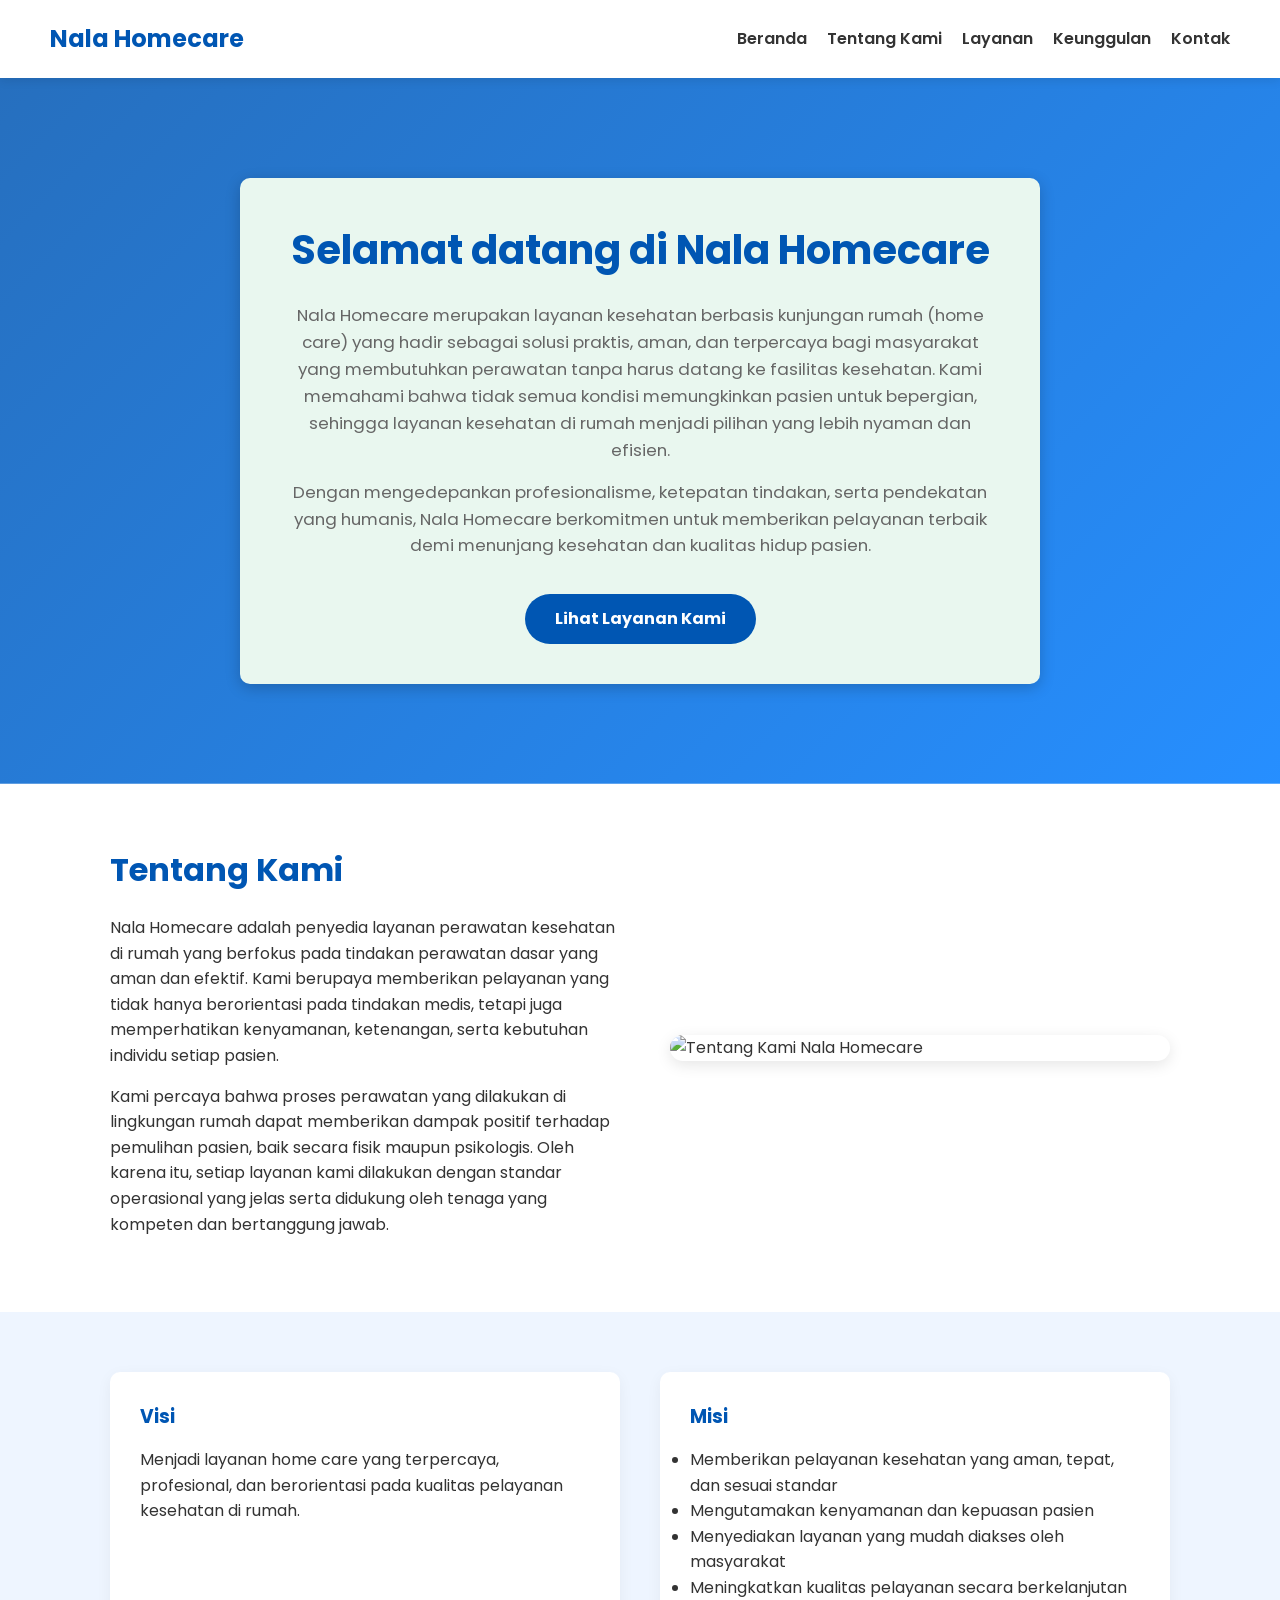
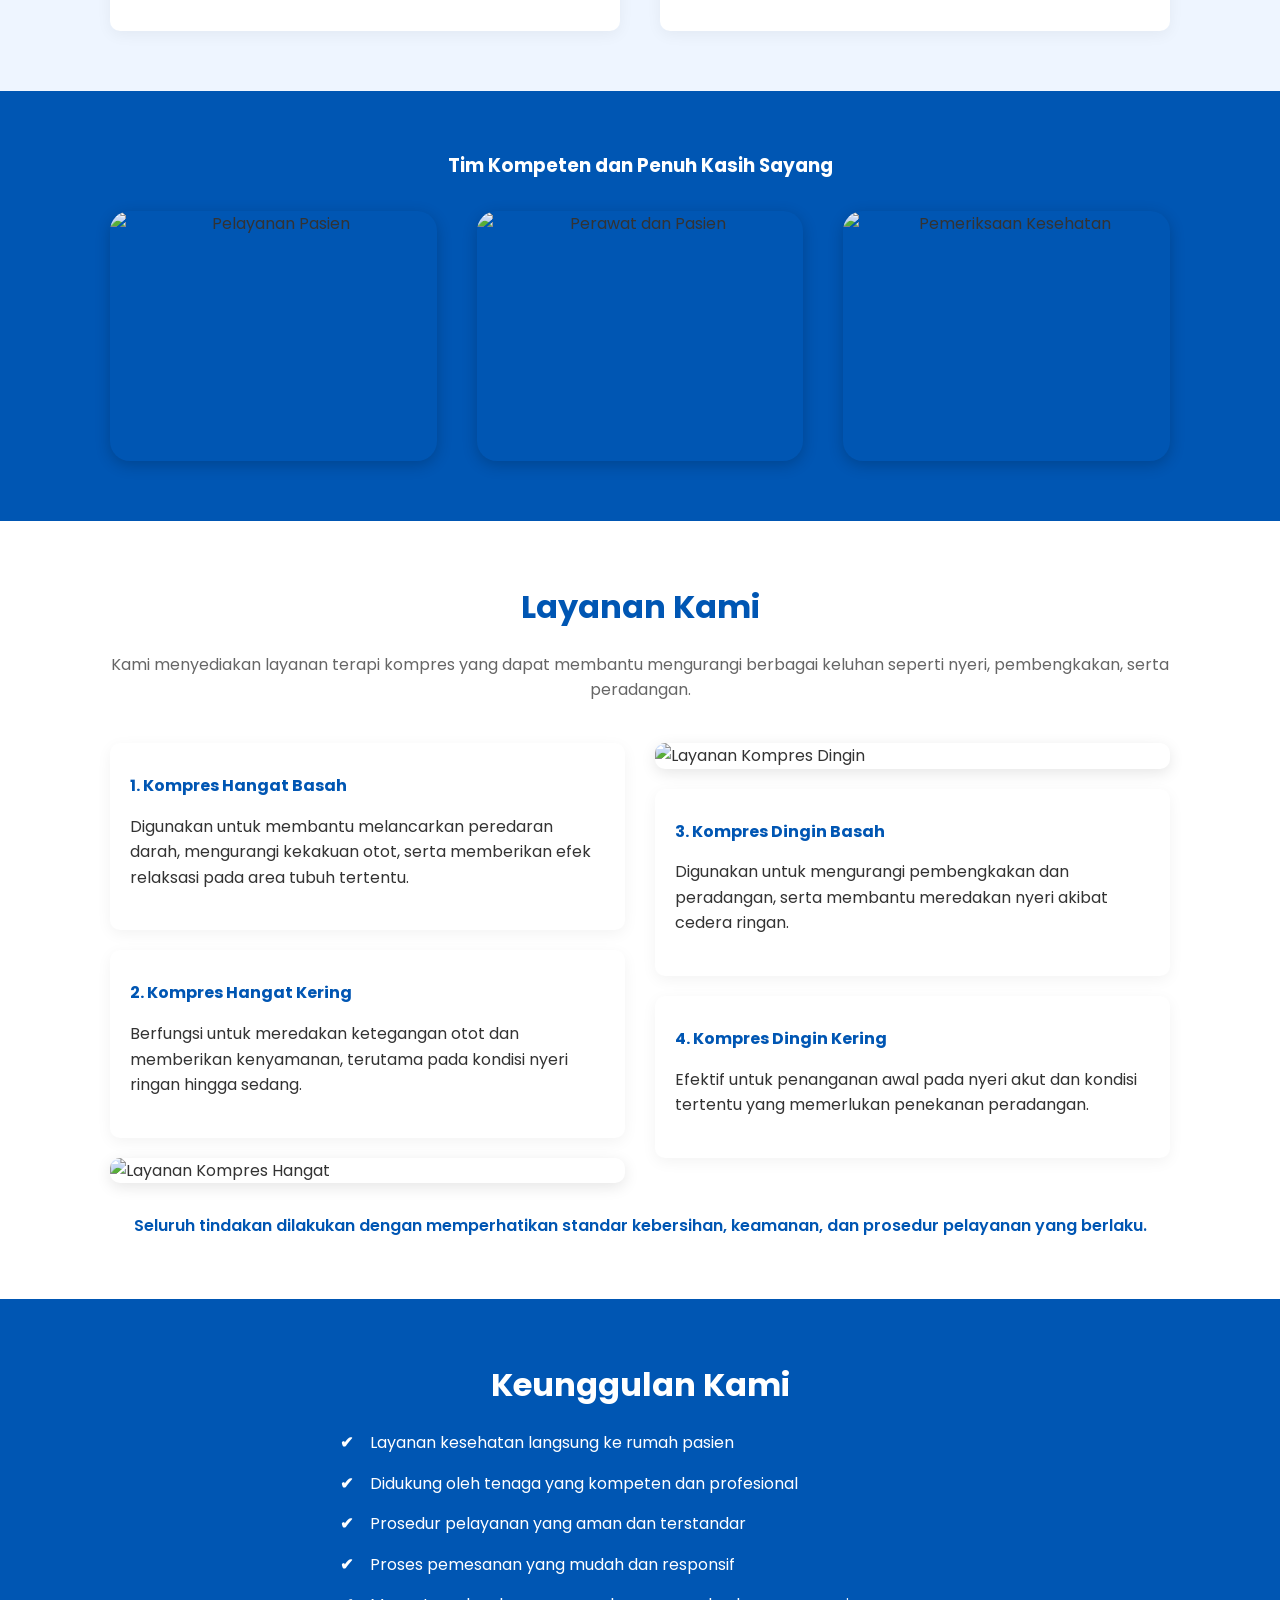
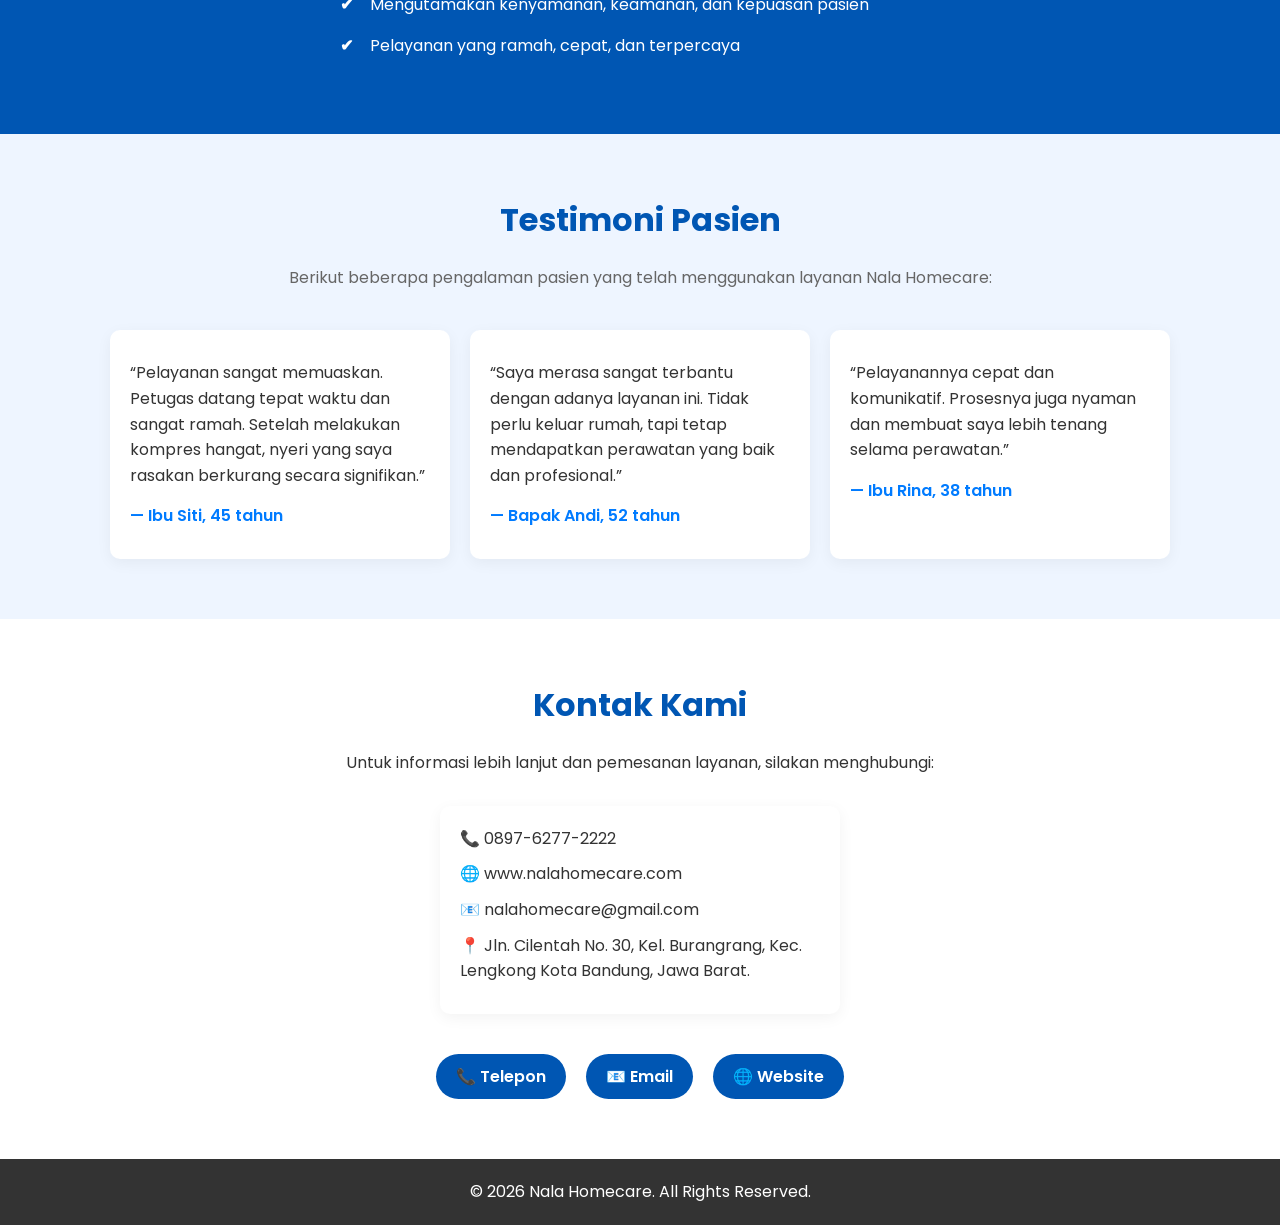
==== index.html @ 7fb8782e "Update index.html" ====
<!DOCTYPE html>
<html lang="id">
<head>
    <meta charset="UTF-8">
    <meta name="viewport" content="width=device-width, initial-scale=1.0">
    <title>Nala Homecare - Layanan Kesehatan di Rumah</title>
    <link href="https://fonts.googleapis.com/css2?family=Poppins:wght@300;400;600;700&display=swap" rel="stylesheet">
    
    <style>
        /* Reset & Basic Styles */
        * {
            margin: 0;
            padding: 0;
            box-sizing: border-box;
            font-family: 'Poppins', sans-serif;
            scroll-behavior: smooth;
        }

        :root {
            --primary-blue: #0056b3;
            --secondary-blue: #007bff;
            --light-blue: #eef5ff;
            --text-dark: #333333;
            --text-light: #666666;
            --white: #ffffff;
            --light-green: #e9f7ef;
        }

        body {
            color: var(--text-dark);
            line-height: 1.6;
            overflow-x: hidden;
        }

        .container {
            max-width: 1100px;
            margin: 0 auto;
            padding: 60px 20px;
            text-align: center;
        }

        h2 {
            color: var(--primary-blue);
            font-size: 2rem;
            margin-bottom: 20px;
        }

        .section-subtitle {
            color: var(--text-light);
            margin-bottom: 40px;
        }

        /* Navigasi */
        nav {
            display: flex;
            justify-content: space-between;
            align-items: center;
            padding: 20px 50px;
            background-color: var(--white);
            box-shadow: 0 2px 10px rgba(0,0,0,0.1);
            position: sticky;
            top: 0;
            z-index: 1000;
        }

        nav .logo {
            font-size: 1.5rem;
            font-weight: 700;
            color: var(--primary-blue);
        }

        nav .nav-links {
            list-style: none;
            display: flex;
            gap: 20px;
        }

        nav .nav-links a {
            text-decoration: none;
            color: var(--text-dark);
            font-weight: 600;
            transition: color 0.3s;
        }

        nav .nav-links a:hover {
            color: var(--secondary-blue);
        }

        /* Hero Section */
        .hero {
            background-image: linear-gradient(135deg, rgba(0, 86, 179, 0.85) 0%, rgba(0, 123, 255, 0.85) 100%), url('https://drive.google.com/uc?export=view&id=1s9thCsgu0H81LwZRMSech1kS3y4LoGeU');
            background-size: cover;
            background-position: center;
            color: var(--white);
            padding: 100px 20px;
            text-align: center;
            position: relative;
        }

        .hero-card {
            background-color: var(--light-green);
            color: var(--text-dark);
            max-width: 800px;
            margin: 0 auto;
            padding: 40px;
            border-radius: 10px;
            box-shadow: 0 4px 15px rgba(0,0,0,0.2);
        }

        .hero h1 {
            color: var(--primary-blue);
            font-size: 2.5rem;
            margin-bottom: 20px;
        }

        .hero p {
            color: var(--text-light);
            font-size: 1.05rem;
            margin-bottom: 15px;
        }

        .btn {
            display: inline-block;
            padding: 12px 30px;
            background-color: var(--primary-blue);
            color: var(--white);
            text-decoration: none;
            border-radius: 25px;
            font-weight: 700;
            transition: background 0.3s;
            margin-top: 20px;
        }

        .btn:hover { background-color: var(--secondary-blue); }

        /* Tentang Kami */
        .about-row { display: flex; align-items: center; gap: 40px; text-align: left; }
        .about-text { flex: 1; }
        .about-image { flex: 1; max-width: 500px; border-radius: 20px; overflow: hidden; box-shadow: 0 4px 15px rgba(0,0,0,0.1); }
        .about-image img { width: 100%; height: auto; display: block; }
        .about-text p { margin-bottom: 15px; }

        /* Layouts & Colors */
        .bg-light-blue { background-color: var(--light-blue); }
        .bg-primary-blue { background-color: var(--primary-blue); }
        .text-white h2, .text-white p, .text-white li, .text-white h3 { color: var(--white); }
        .dual-col { display: flex; gap: 40px; text-align: left; }
        .dual-col div { flex: 1; background: var(--white); padding: 30px; border-radius: 10px; box-shadow: 0 4px 15px rgba(0,0,0,0.05); }
        .dual-col h3 { color: var(--primary-blue); margin-bottom: 15px; }

        /* Grid Bubbles */
        .grid-bubbles { display: grid; grid-template-columns: repeat(3, 1fr); gap: 40px; margin-top: 30px; }
        .bubble { border-radius: 20px; overflow: hidden; box-shadow: 0 4px 15px rgba(0,0,0,0.2); height: 250px; }
        .bubble img { width: 100%; height: 100%; object-fit: cover; display: block; }

        /* Cards & Services */
        .grid-cards { display: grid; grid-template-columns: repeat(auto-fit, minmax(250px, 1fr)); gap: 20px; margin-top: 30px; }
        .card { background: var(--white); padding: 30px 20px; border-radius: 10px; box-shadow: 0 4px 15px rgba(0,0,0,0.05); text-align: left; }
        .card h4 { color: var(--primary-blue); margin-bottom: 15px; }
        .card p { margin-bottom: 10px; }

        .service-row { display: flex; align-items: flex-start; gap: 30px; margin-top: 40px; text-align: left; }
        .service-group { flex: 1; display: flex; flex-direction: column; gap: 20px; }
        .service-image { border-radius: 10px; overflow: hidden; box-shadow: 0 4px 15px rgba(0,0,0,0.1); }
        .service-image img { width: 100%; height: auto; display: block; }

        /* Keunggulan */
        .check-list { list-style: none; text-align: left; max-width: 600px; margin: 0 auto; }
        .check-list li { margin-bottom: 15px; position: relative; padding-left: 30px; }
        .check-list li::before { content: "✔"; position: absolute; left: 0; color: var(--white); font-weight: bold; }

        /* Footer & Contact */
        .contact-info { text-align: left; max-width: 400px; margin: 30px auto 0; background: var(--white); padding: 20px; border-radius: 10px; box-shadow: 0 4px 15px rgba(0,0,0,0.05); }
        .contact-info p { margin-bottom: 10px; }
        .footer-buttons { display: flex; justify-content: center; gap: 20px; margin-top: 40px; }
        .footer-btn { padding: 10px 20px; background-color: var(--primary-blue); color: var(--white); text-decoration: none; border-radius: 25px; font-weight: 600; display: flex; align-items: center; gap: 8px;}
        footer { background-color: var(--text-dark); color: var(--white); text-align: center; padding: 20px; }

        @media (max-width: 768px) {
            nav { flex-direction: column; padding: 15px; }
            nav .nav-links { margin-top: 15px; flex-wrap: wrap; justify-content: center;}
            .hero h1 { font-size: 2rem; }
            .about-row, .service-row, .dual-col { flex-direction: column; }
            .grid-bubbles { grid-template-columns: repeat(2, 1fr); }
            .bubble:last-child { grid-column: span 2; max-width: 200px; margin: 0 auto; }
            .footer-buttons { flex-direction: column; align-items: center; }
        }
    </style>
</head>
<body>

    <nav>
        <div class="logo">Nala Homecare</div>
        <ul class="nav-links">
            <li><a href="#beranda">Beranda</a></li>
            <li><a href="#tentang">Tentang Kami</a></li>
            <li><a href="#layanan">Layanan</a></li>
            <li><a href="#keunggulan">Keunggulan</a></li>
            <li><a href="#kontak">Kontak</a></li>
        </ul>
    </nav>

    <section id="beranda" class="hero">
        <div class="hero-card">
            <h1>Selamat datang di Nala Homecare</h1>
            <p>Nala Homecare merupakan layanan kesehatan berbasis kunjungan rumah (home care) yang hadir sebagai solusi praktis, aman, dan terpercaya bagi masyarakat yang membutuhkan perawatan tanpa harus datang ke fasilitas kesehatan. Kami memahami bahwa tidak semua kondisi memungkinkan pasien untuk bepergian, sehingga layanan kesehatan di rumah menjadi pilihan yang lebih nyaman dan efisien.</p>
            <p>Dengan mengedepankan profesionalisme, ketepatan tindakan, serta pendekatan yang humanis, Nala Homecare berkomitmen untuk memberikan pelayanan terbaik demi menunjang kesehatan dan kualitas hidup pasien.</p>
            <a href="#layanan" class="btn">Lihat Layanan Kami</a>
        </div>
    </section>

    <section id="tentang">
        <div class="container about-row">
            <div class="about-text">
                <h2>Tentang Kami</h2>
                <p>Nala Homecare adalah penyedia layanan perawatan kesehatan di rumah yang berfokus pada tindakan perawatan dasar yang aman dan efektif. Kami berupaya memberikan pelayanan yang tidak hanya berorientasi pada tindakan medis, tetapi juga memperhatikan kenyamanan, ketenangan, serta kebutuhan individu setiap pasien.</p>
                <p>Kami percaya bahwa proses perawatan yang dilakukan di lingkungan rumah dapat memberikan dampak positif terhadap pemulihan pasien, baik secara fisik maupun psikologis. Oleh karena itu, setiap layanan kami dilakukan dengan standar operasional yang jelas serta didukung oleh tenaga yang kompeten dan bertanggung jawab.</p>
            </div>
            <div class="about-image">
                <img src="https://drive.google.com/uc?export=view&id=1xvzQHPwM9q5b_wy6JPBPh2iJSkJ-XPW8" alt="Tentang Kami Nala Homecare">
            </div>
        </div>
    </section>

    <section id="visi-misi" class="bg-light-blue">
        <div class="container dual-col">
            <div class="visi">
                <h3>Visi</h3>
                <p>Menjadi layanan home care yang terpercaya, profesional, dan berorientasi pada kualitas pelayanan kesehatan di rumah.</p>
            </div>
            <div class="misi">
                <h3>Misi</h3>
                <ul>
                    <li>Memberikan pelayanan kesehatan yang aman, tepat, dan sesuai standar</li>
                    <li>Mengutamakan kenyamanan dan kepuasan pasien</li>
                    <li>Menyediakan layanan yang mudah diakses oleh masyarakat</li>
                    <li>Meningkatkan kualitas pelayanan secara berkelanjutan</li>
                </ul>
            </div>
        </div>
    </section>

    <section id="gelembung" class="bg-primary-blue text-white">
        <div class="container">
            <h3>Tim Kompeten dan Penuh Kasih Sayang</h3>
            <div class="grid-bubbles">
                <div class="bubble"><img src="https://drive.google.com/uc?export=view&id=1Ed4vcdhmufwc9-WGUSspUG1ylgUzCOgD" alt="Pelayanan Pasien"></div>
                <div class="bubble"><img src="https://drive.google.com/uc?export=view&id=1s9thCsgu0H81LwZRMSech1kS3y4LoGeU" alt="Perawat dan Pasien"></div>
                <div class="bubble"><img src="https://drive.google.com/uc?export=view&id=152g3d-1EMgkhV_il-DZwFf3uYpJ9lAm_" alt="Pemeriksaan Kesehatan"></div>
            </div>
        </div>
    </section>

    <section id="layanan">
        <div class="container">
            <h2>Layanan Kami</h2>
            <p class="section-subtitle">Kami menyediakan layanan terapi kompres yang dapat membantu mengurangi berbagai keluhan seperti nyeri, pembengkakan, serta peradangan.</p>
            
            <div class="service-row">
                <div class="service-group">
                    <div class="card">
                        <h4>1. Kompres Hangat Basah</h4>
                        <p>Digunakan untuk membantu melancarkan peredaran darah, mengurangi kekakuan otot, serta memberikan efek relaksasi pada area tubuh tertentu.</p>
                    </div>
                    <div class="card">
                        <h4>2. Kompres Hangat Kering</h4>
                        <p>Berfungsi untuk meredakan ketegangan otot dan memberikan kenyamanan, terutama pada kondisi nyeri ringan hingga sedang.</p>
                    </div>
                    <div class="service-image">
                        <img src="https://drive.google.com/uc?export=view&id=1rLoKxmFsG1ZOODF6L3YW5QPb0yjUePhE" alt="Layanan Kompres Hangat">
                    </div>
                </div>
                <div class="service-group">
                    <div class="service-image">
                        <img src="https://drive.google.com/uc?export=view&id=1HqoqEuxP4HLDw-EV80D9MpIL-jc6G7X-" alt="Layanan Kompres Dingin">
                    </div>
                    <div class="card">
                        <h4>3. Kompres Dingin Basah</h4>
                        <p>Digunakan untuk mengurangi pembengkakan dan peradangan, serta membantu meredakan nyeri akibat cedera ringan.</p>
                    </div>
                    <div class="card">
                        <h4>4. Kompres Dingin Kering</h4>
                        <p>Efektif untuk penanganan awal pada nyeri akut dan kondisi tertentu yang memerlukan penekanan peradangan.</p>
                    </div>
                </div>
            </div>
            
            <p style="margin-top: 30px; font-weight: 600; color: var(--primary-blue);">Seluruh tindakan dilakukan dengan memperhatikan standar kebersihan, keamanan, dan prosedur pelayanan yang berlaku.</p>
        </div>
    </section>

    <section id="keunggulan" class="bg-primary-blue text-white">
        <div class="container">
            <h2>Keunggulan Kami</h2>
            <ul class="check-list">
                <li>Layanan kesehatan langsung ke rumah pasien</li>
                <li>Didukung oleh tenaga yang kompeten dan profesional</li>
                <li>Prosedur pelayanan yang aman dan terstandar</li>
                <li>Proses pemesanan yang mudah dan responsif</li>
                <li>Mengutamakan kenyamanan, keamanan, dan kepuasan pasien</li>
                <li>Pelayanan yang ramah, cepat, dan terpercaya</li>
            </ul>
        </div>
    </section>

    <section id="testimoni" class="bg-light-blue">
        <div class="container">
            <h2>Testimoni Pasien</h2>
            <p class="section-subtitle">Berikut beberapa pengalaman pasien yang telah menggunakan layanan Nala Homecare:</p>
            <div class="grid-cards">
                <div class="card">
                    <p>“Pelayanan sangat memuaskan. Petugas datang tepat waktu dan sangat ramah. Setelah melakukan kompres hangat, nyeri yang saya rasakan berkurang secara signifikan.”</p>
                    <span class="author" style="display:block; margin-top:15px; font-weight:600; color:var(--secondary-blue);">— Ibu Siti, 45 tahun</span>
                </div>
                <div class="card">
                    <p>“Saya merasa sangat terbantu dengan adanya layanan ini. Tidak perlu keluar rumah, tapi tetap mendapatkan perawatan yang baik dan profesional.”</p>
                    <span class="author" style="display:block; margin-top:15px; font-weight:600; color:var(--secondary-blue);">— Bapak Andi, 52 tahun</span>
                </div>
                <div class="card">
                    <p>“Pelayanannya cepat dan komunikatif. Prosesnya juga nyaman dan membuat saya lebih tenang selama perawatan.”</p>
                    <span class="author" style="display:block; margin-top:15px; font-weight:600; color:var(--secondary-blue);">— Ibu Rina, 38 tahun</span>
                </div>
            </div>
        </div>
    </section>

    <section id="kontak">
        <div class="container">
            <h2>Kontak Kami</h2>
            <p>Untuk informasi lebih lanjut dan pemesanan layanan, silakan menghubungi:</p>
            <div class="contact-info">
                <p>📞 0897-6277-2222</p>
                <p>🌐 www.nalahomecare.com</p>
                <p>📧 nalahomecare@gmail.com</p>
                <p>📍 Jln. Cilentah No. 30, Kel. Burangrang, Kec. Lengkong Kota Bandung, Jawa Barat.</p>
            </div>
            <div class="footer-buttons">
                <a href="tel:089762772222" class="footer-btn">📞 Telepon</a>
                <a href="mailto:nalahomecare@gmail.com" class="footer-btn">📧 Email</a>
                <a href="https://www.nalahomecare.com" class="footer-btn">🌐 Website</a>
            </div>
        </div>
    </section>

    <footer>
        <p>&copy; 2026 Nala Homecare. All Rights Reserved.</p>
    </footer>

</body>
</html>
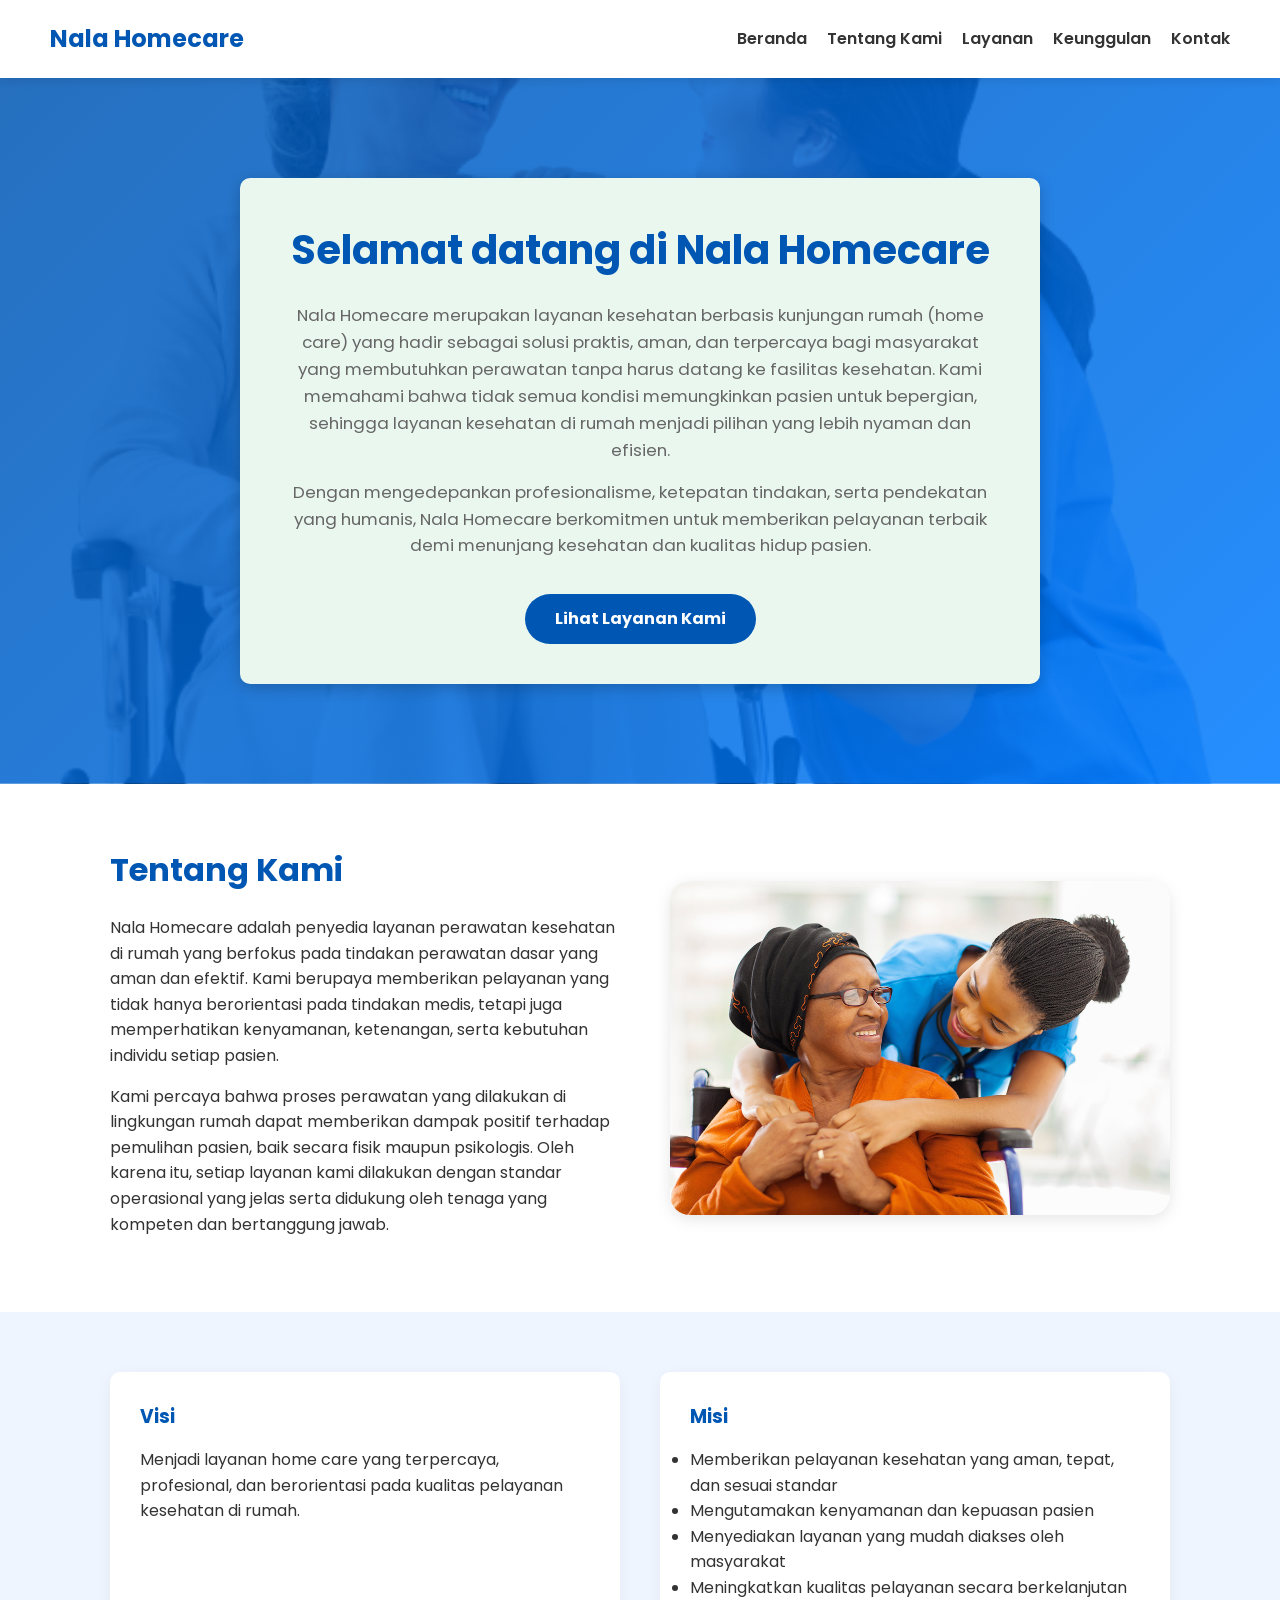
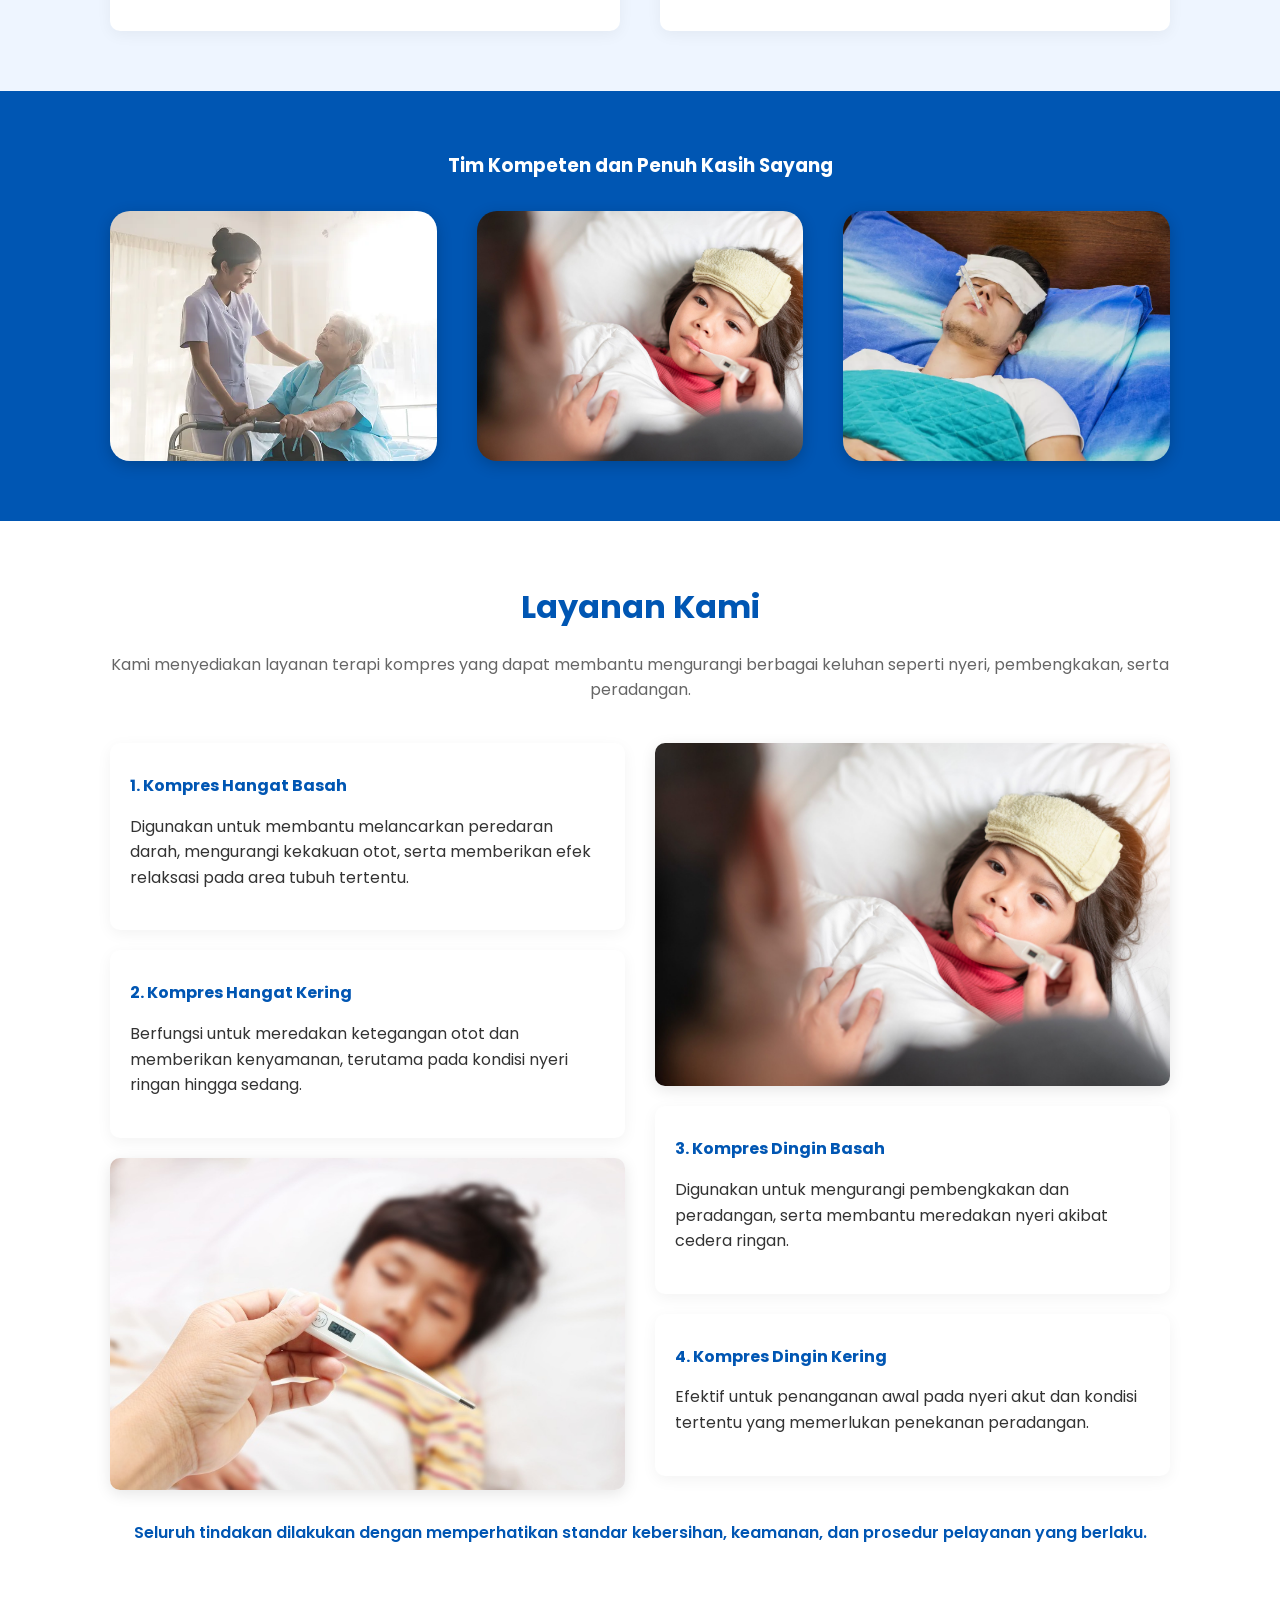
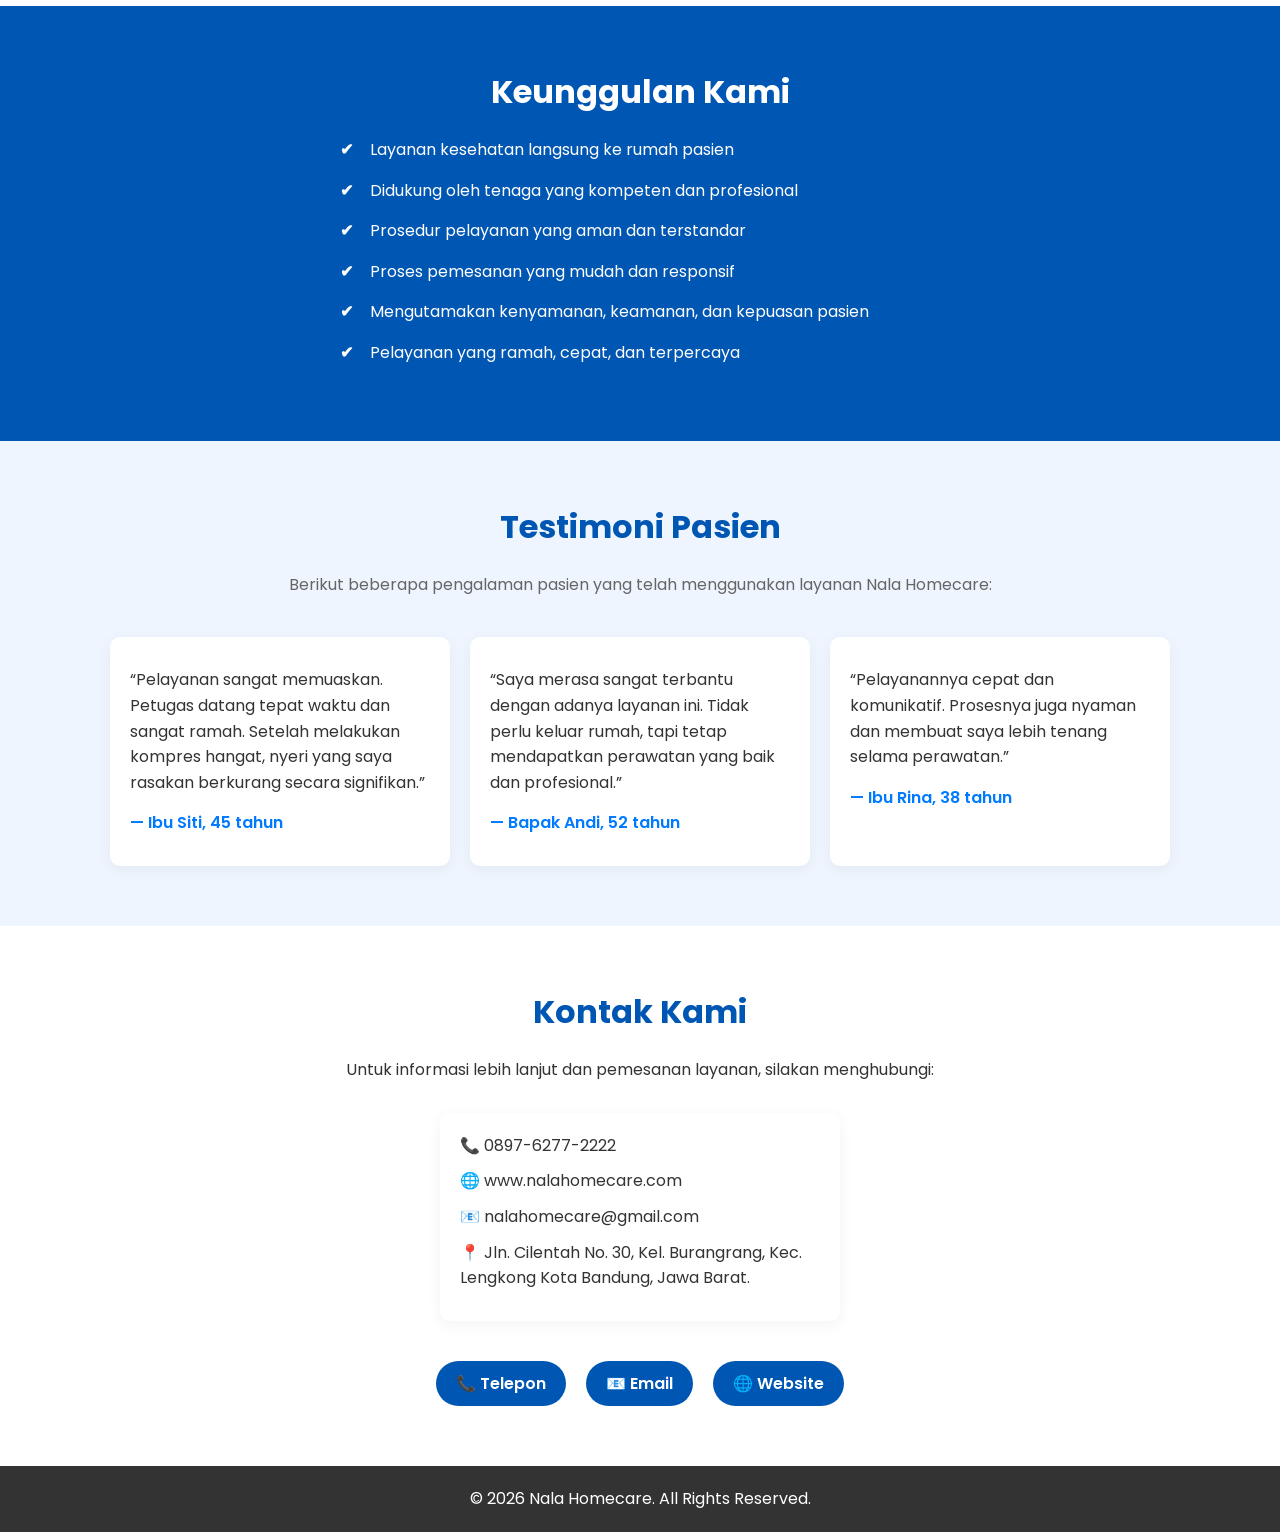
==== commit 7fcf8845: "Update index.html" ====
--- a/index.html
+++ b/index.html
@@ -88,7 +88,7 @@
 
         /* Hero Section */
         .hero {
-            background-image: linear-gradient(135deg, rgba(0, 86, 179, 0.85) 0%, rgba(0, 123, 255, 0.85) 100%), url('https://drive.google.com/uc?export=view&id=1s9thCsgu0H81LwZRMSech1kS3y4LoGeU');
+            background-image: linear-gradient(135deg, rgba(0, 86, 179, 0.85) 0%, rgba(0, 123, 255, 0.85) 100%), url('hero-homecare.png');
             background-size: cover;
             background-position: center;
             color: var(--white);
@@ -217,7 +217,7 @@
                 <p>Kami percaya bahwa proses perawatan yang dilakukan di lingkungan rumah dapat memberikan dampak positif terhadap pemulihan pasien, baik secara fisik maupun psikologis. Oleh karena itu, setiap layanan kami dilakukan dengan standar operasional yang jelas serta didukung oleh tenaga yang kompeten dan bertanggung jawab.</p>
             </div>
             <div class="about-image">
-                <img src="https://drive.google.com/uc?export=view&id=1xvzQHPwM9q5b_wy6JPBPh2iJSkJ-XPW8" alt="Tentang Kami Nala Homecare">
+                <img src="11062b_211545baa4174deeb6a41ff73188630b~mv2.jpg" alt="Tentang Kami Nala Homecare">
             </div>
         </div>
     </section>
@@ -244,9 +244,9 @@
         <div class="container">
             <h3>Tim Kompeten dan Penuh Kasih Sayang</h3>
             <div class="grid-bubbles">
-                <div class="bubble"><img src="https://drive.google.com/uc?export=view&id=1Ed4vcdhmufwc9-WGUSspUG1ylgUzCOgD" alt="Pelayanan Pasien"></div>
-                <div class="bubble"><img src="https://drive.google.com/uc?export=view&id=1s9thCsgu0H81LwZRMSech1kS3y4LoGeU" alt="Perawat dan Pasien"></div>
-                <div class="bubble"><img src="https://drive.google.com/uc?export=view&id=152g3d-1EMgkhV_il-DZwFf3uYpJ9lAm_" alt="Pemeriksaan Kesehatan"></div>
+                <div class="bubble"><img src="Mengenal-Home-Care-dan-Daftar-Layanan-Serta-Manfaatnya.jpg.webp" alt="Layanan Homecare"></div>
+                <div class="bubble"><img src="Seputar-Demam-pada-Anak-Orang-Tua-Wajib-Tahu-scaled.jpg" alt="Demam pada Anak"></div>
+                <div class="bubble"><img src="023554800_1533262906-Hati-Hati-5-Penyakit-Ini-Berawal-dari-Demam-By-ArtOfPhotos-Shutterstock.jpg" alt="Penyakit Demam"></div>
             </div>
         </div>
     </section>
@@ -267,12 +267,12 @@
                         <p>Berfungsi untuk meredakan ketegangan otot dan memberikan kenyamanan, terutama pada kondisi nyeri ringan hingga sedang.</p>
                     </div>
                     <div class="service-image">
-                        <img src="https://drive.google.com/uc?export=view&id=1rLoKxmFsG1ZOODF6L3YW5QPb0yjUePhE" alt="Layanan Kompres Hangat">
+                        <img src="demam pada anak.jpg" alt="Penanganan Demam">
                     </div>
                 </div>
                 <div class="service-group">
                     <div class="service-image">
-                        <img src="https://drive.google.com/uc?export=view&id=1HqoqEuxP4HLDw-EV80D9MpIL-jc6G7X-" alt="Layanan Kompres Dingin">
+                        <img src="Seputar-Demam-pada-Anak-Orang-Tua-Wajib-Tahu-scaled.jpg" alt="Edukasi Demam">
                     </div>
                     <div class="card">
                         <h4>3. Kompres Dingin Basah</h4>
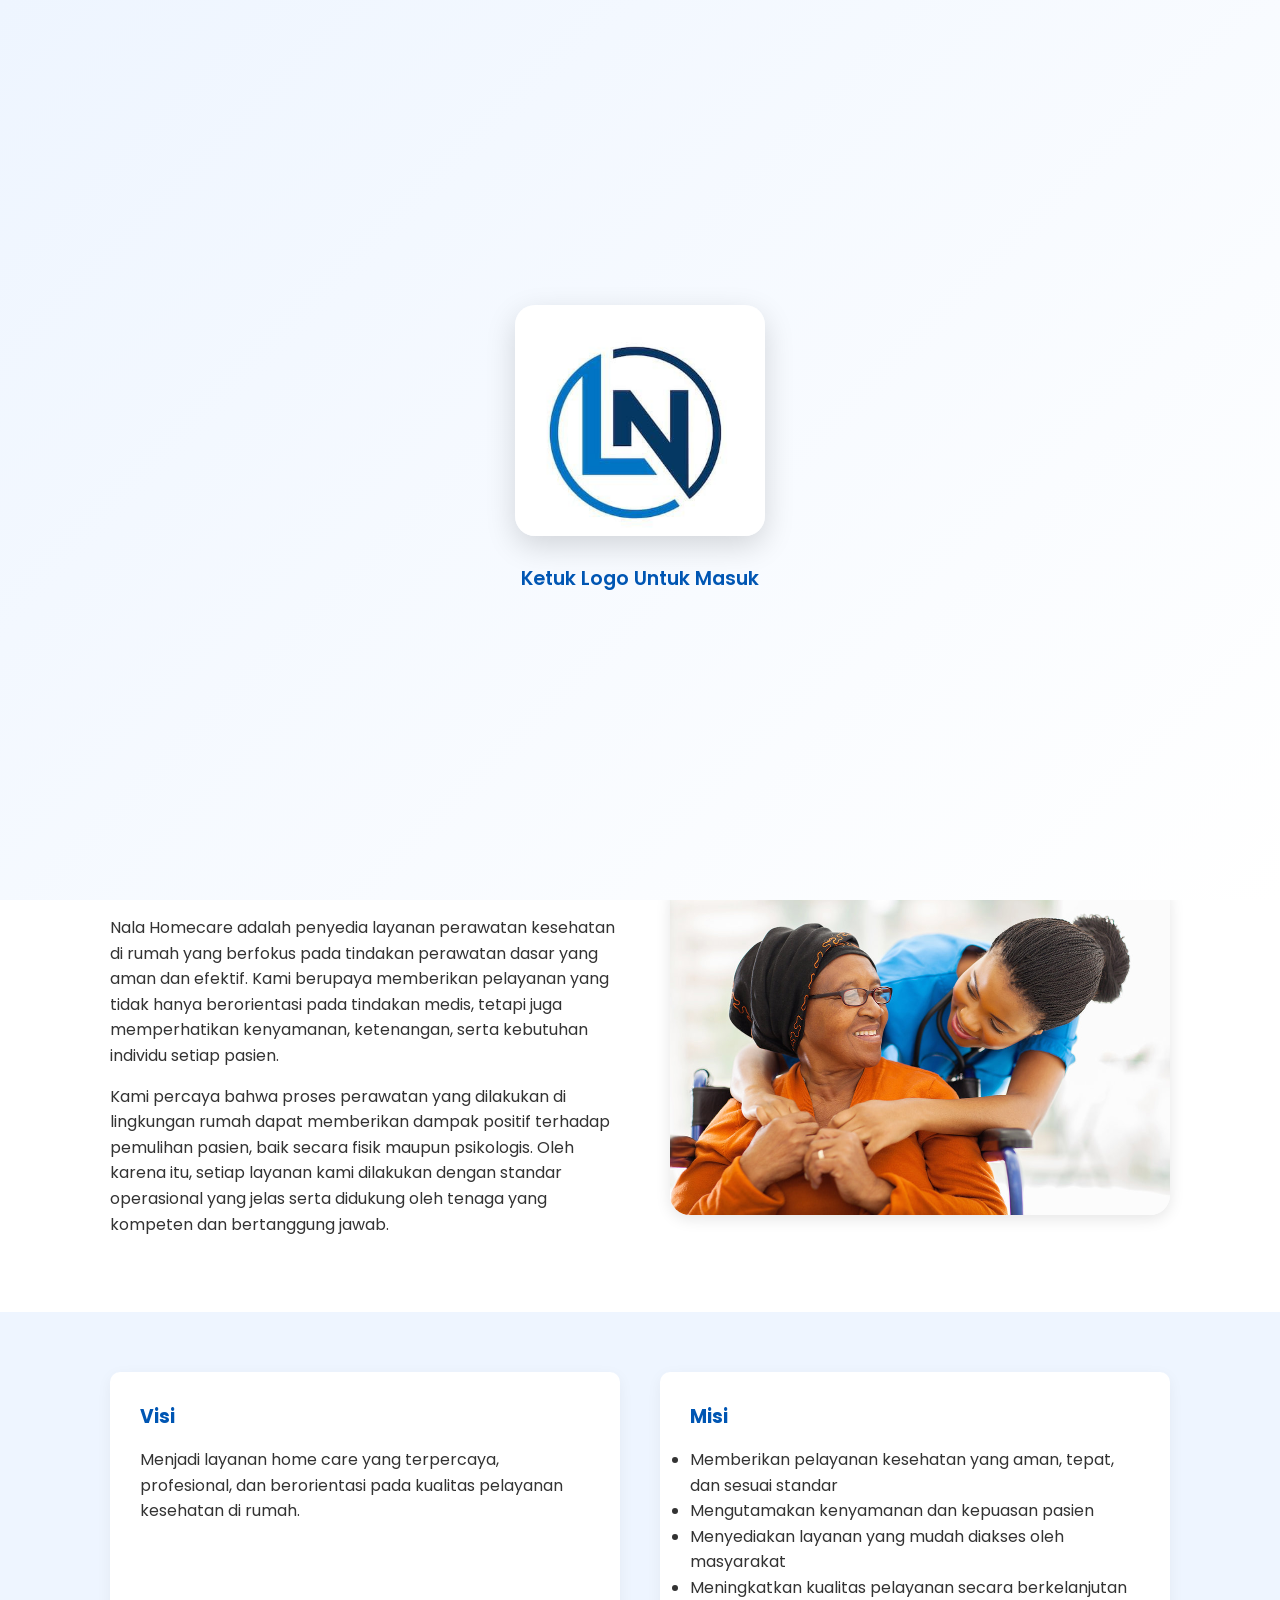
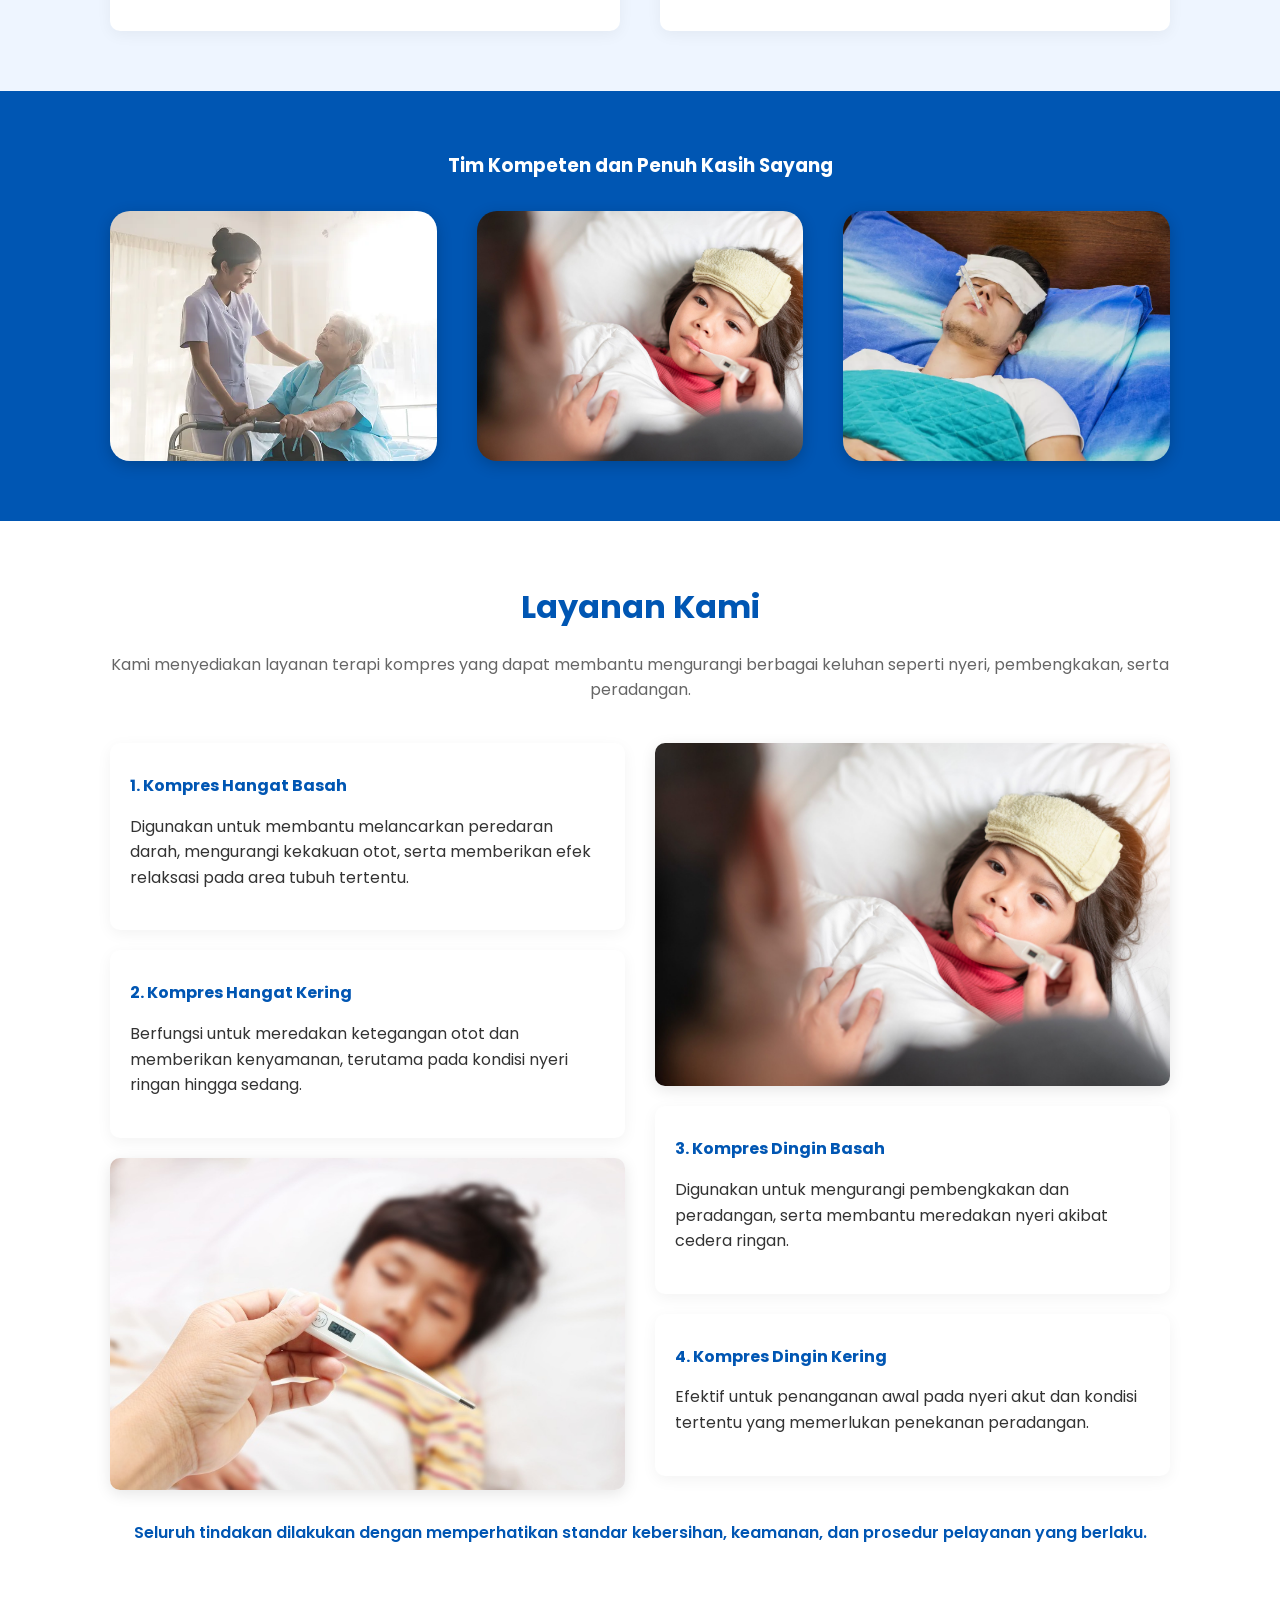
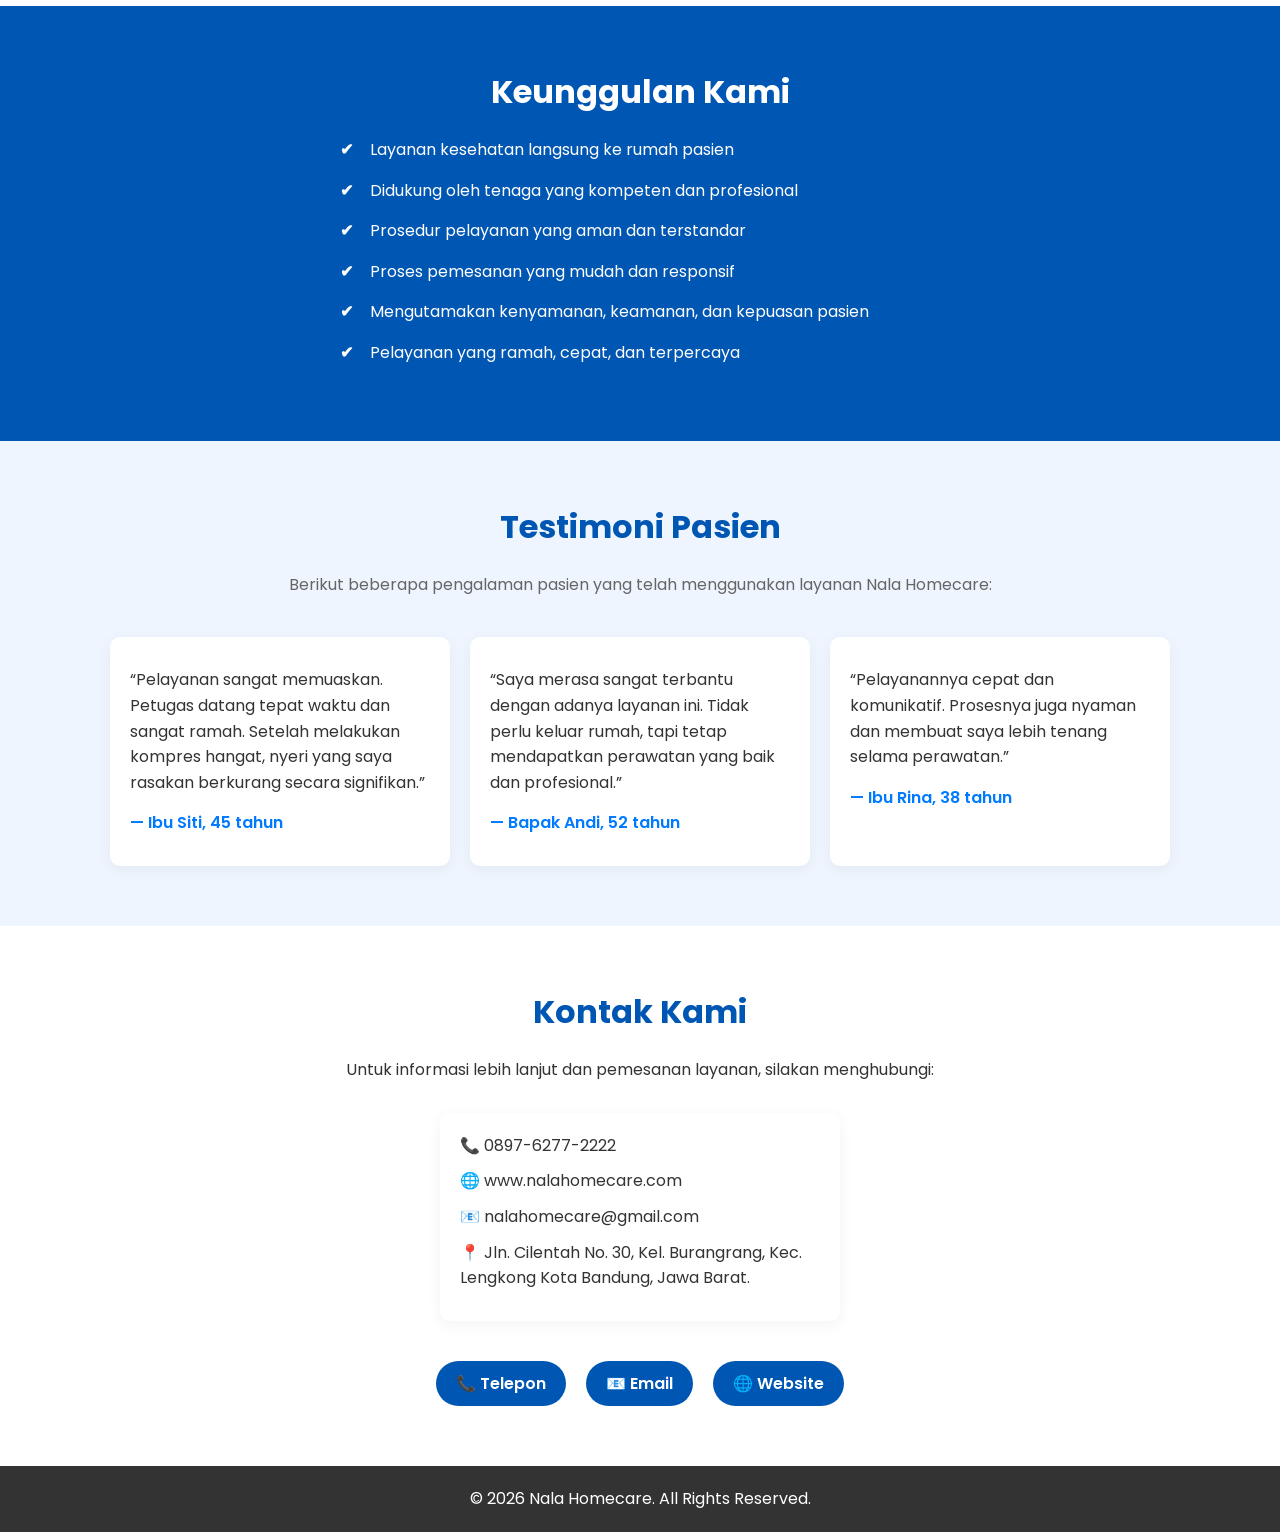
==== commit b98bed57: "Implement splash screen with animations Added a splash screen with logo and animation effects." ====
--- a/index.html
+++ b/index.html
@@ -32,6 +32,64 @@
             overflow-x: hidden;
         }
 
+        /* --- CSS TAMBAHAN UNTUK HALAMAN PEMBUKA (SPLASH SCREEN) --- */
+        body.no-scroll {
+            overflow: hidden; /* Mengunci scroll saat di halaman pembuka */
+        }
+
+        #splash-screen {
+            position: fixed;
+            top: 0;
+            left: 0;
+            width: 100vw;
+            height: 100vh;
+            background: linear-gradient(135deg, var(--light-blue) 0%, var(--white) 100%);
+            display: flex;
+            justify-content: center;
+            align-items: center;
+            z-index: 9999;
+            transition: opacity 0.8s ease-in-out, visibility 0.8s ease-in-out;
+        }
+
+        #splash-screen.hidden {
+            opacity: 0;
+            visibility: hidden;
+        }
+
+        .splash-content {
+            text-align: center;
+        }
+
+        .splash-content img {
+            width: 250px;
+            max-width: 80vw;
+            cursor: pointer;
+            border-radius: 20px;
+            box-shadow: 0 10px 30px rgba(0,0,0,0.15);
+            animation: pulseLogo 2s infinite;
+        }
+
+        .splash-text {
+            margin-top: 20px;
+            color: var(--primary-blue);
+            font-weight: 600;
+            font-size: 1.2rem;
+            animation: pulseText 2s infinite;
+        }
+
+        @keyframes pulseLogo {
+            0% { transform: scale(1); box-shadow: 0 10px 30px rgba(0,0,0,0.15); }
+            50% { transform: scale(1.05); box-shadow: 0 15px 40px rgba(0, 86, 179, 0.4); }
+            100% { transform: scale(1); box-shadow: 0 10px 30px rgba(0,0,0,0.15); }
+        }
+
+        @keyframes pulseText {
+            0% { opacity: 0.5; }
+            50% { opacity: 1; }
+            100% { opacity: 0.5; }
+        }
+        /* --- BATAS CSS TAMBAHAN --- */
+
         .container {
             max-width: 1100px;
             margin: 0 auto;
@@ -187,7 +245,14 @@
         }
     </style>
 </head>
-<body>
+<body class="no-scroll">
+
+    <div id="splash-screen">
+        <div class="splash-content">
+            <img src="IMG-20260309-WA0036.jpg" alt="Logo Masuk Nala Homecare" id="btn-masuk">
+            <p class="splash-text">Ketuk Logo Untuk Masuk</p>
+        </div>
+    </div>
 
     <nav>
         <div class="logo">Nala Homecare</div>
@@ -346,5 +411,14 @@
         <p>&copy; 2026 Nala Homecare. All Rights Reserved.</p>
     </footer>
 
+    <script>
+        document.getElementById('btn-masuk').addEventListener('click', function() {
+            // Menghilangkan layar putih
+            document.getElementById('splash-screen').classList.add('hidden');
+            // Membuka kunci scroll agar website bisa digeser ke bawah
+            document.body.classList.remove('no-scroll');
+        });
+    </script>
+
 </body>
 </html>
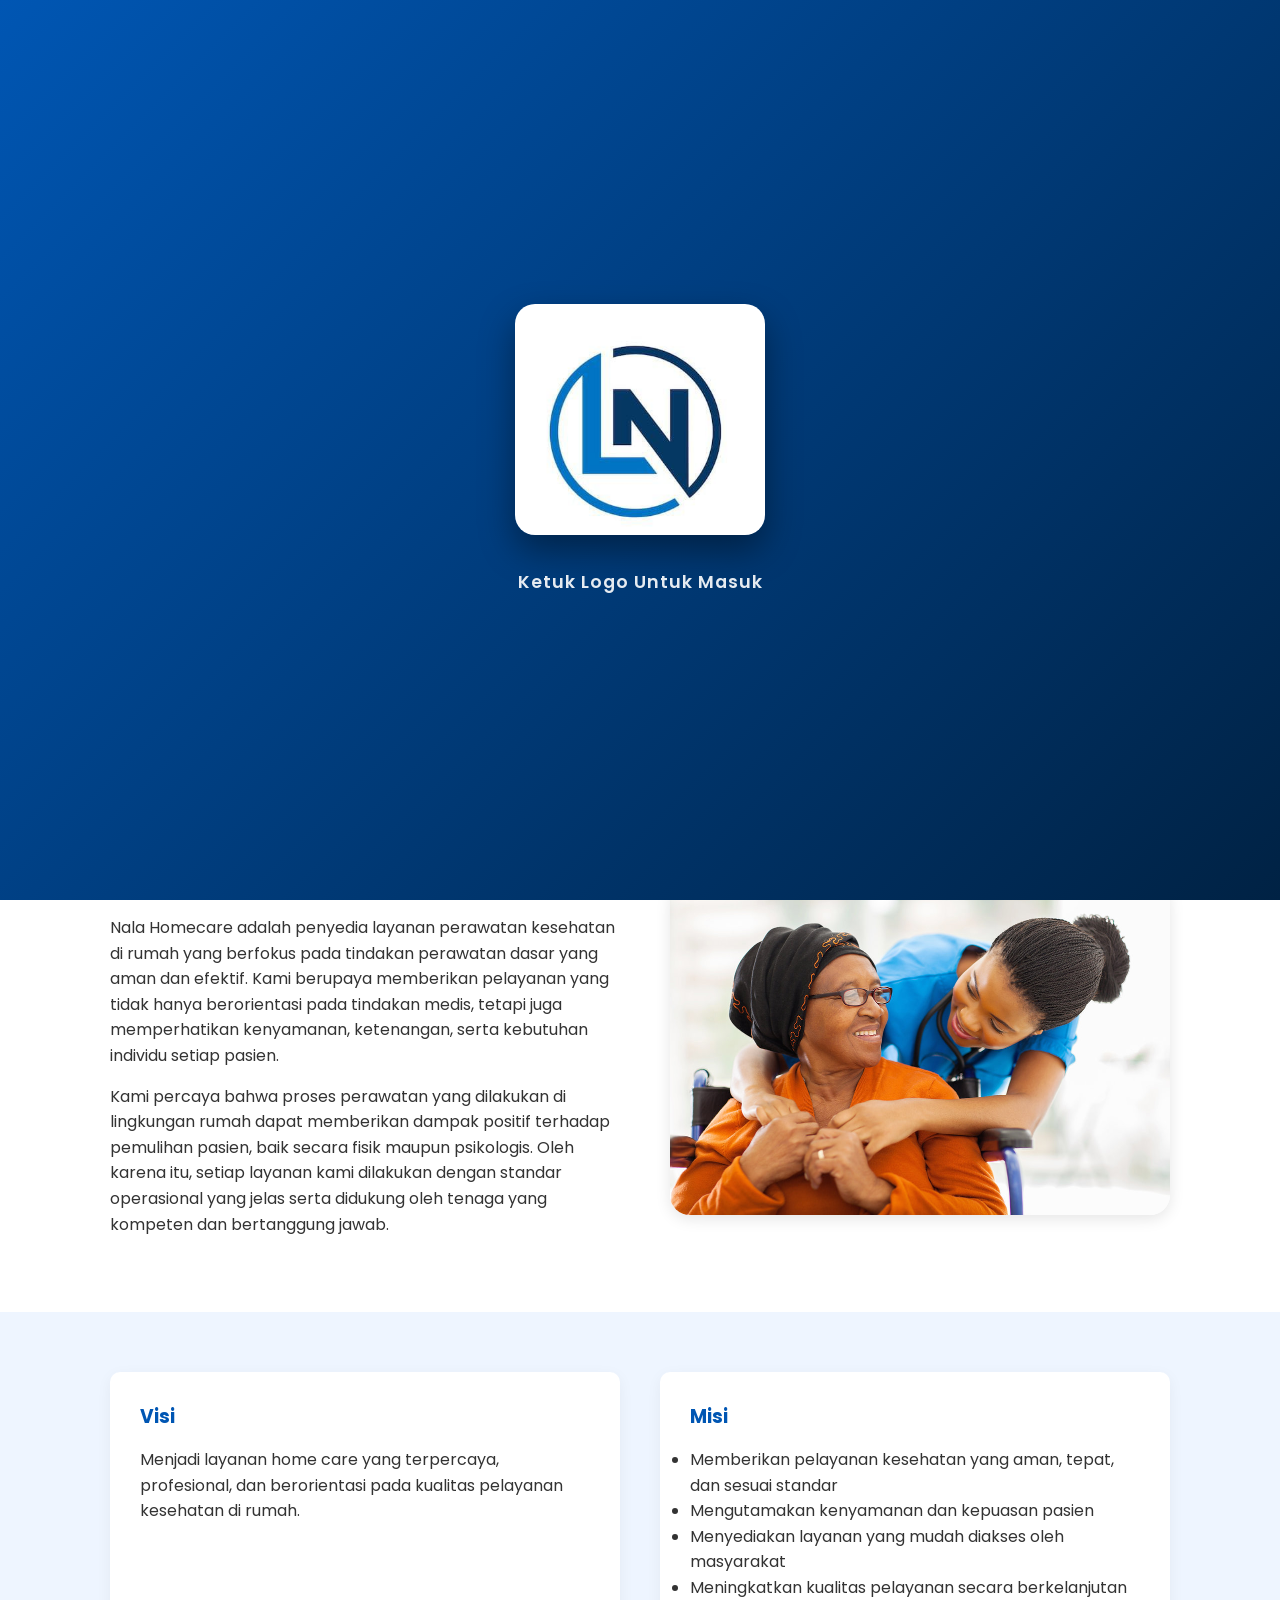
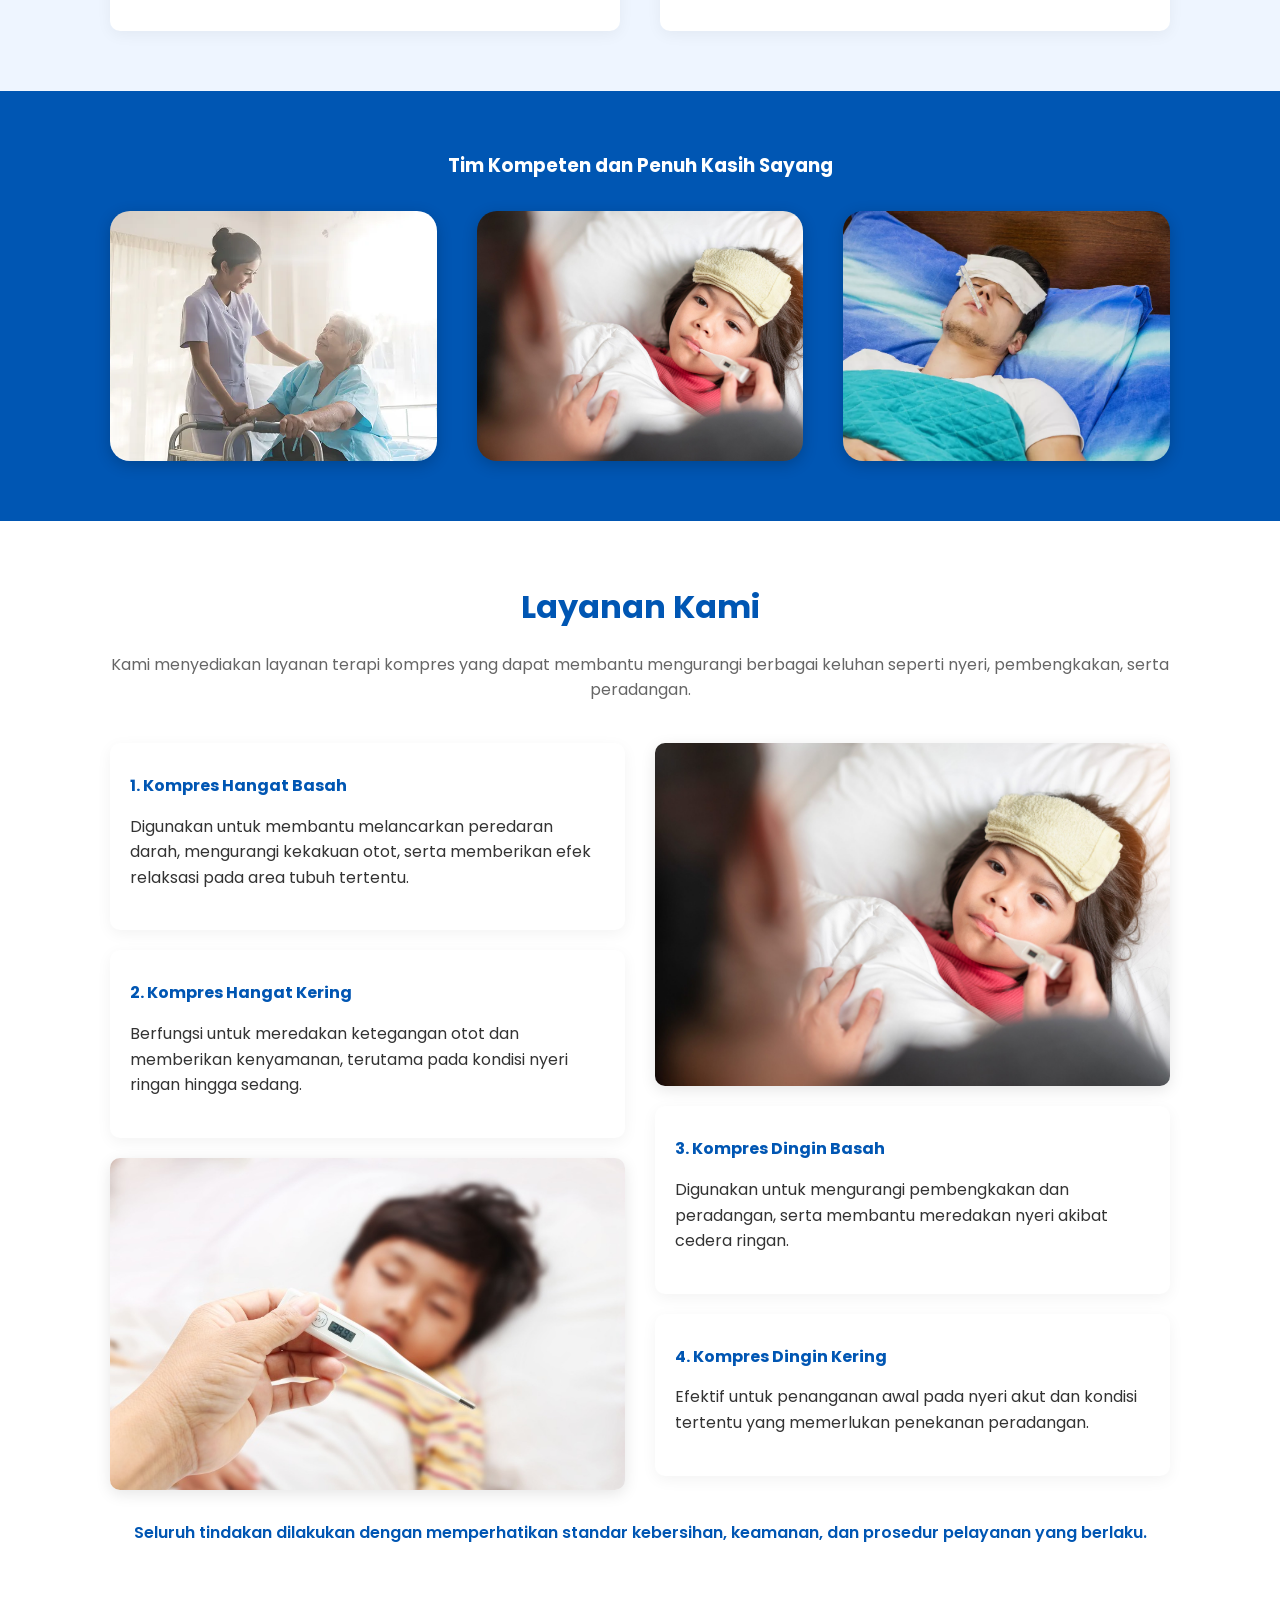
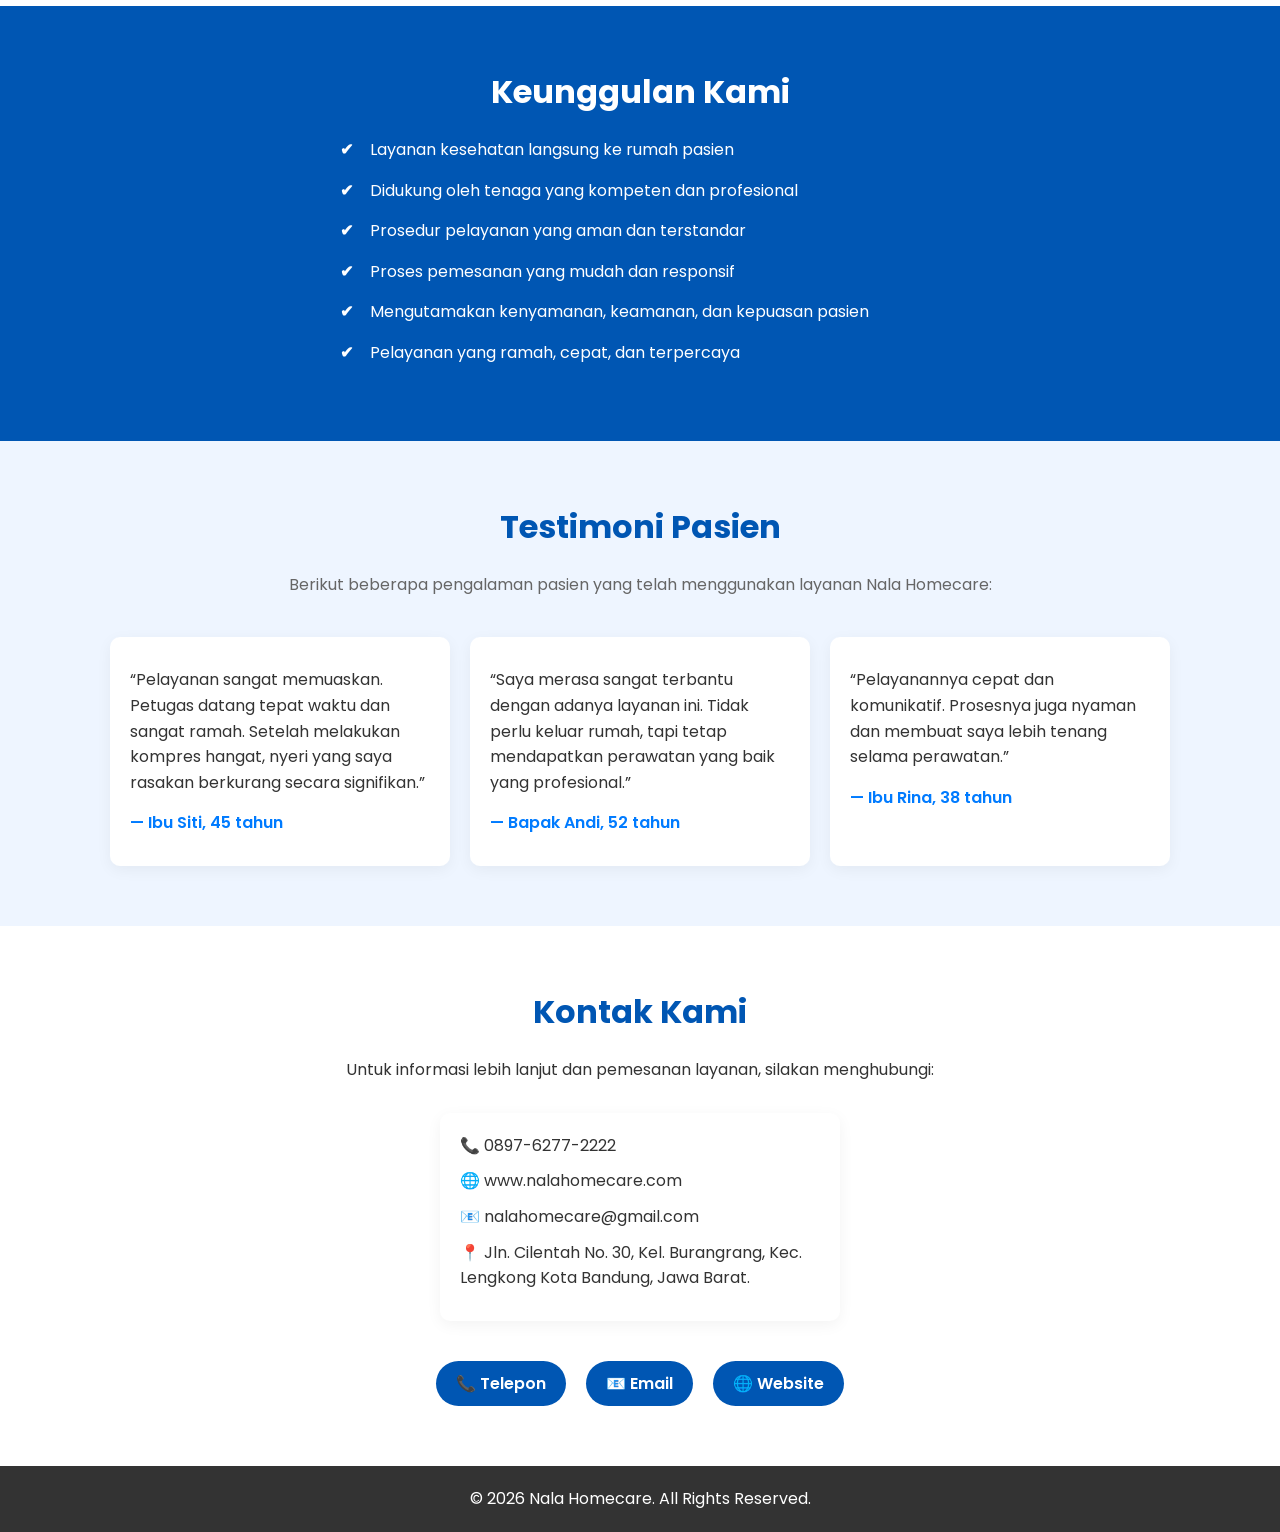
==== commit d353c266: "Update index.html" ====
--- a/index.html
+++ b/index.html
@@ -32,7 +32,7 @@
             overflow-x: hidden;
         }
 
-        /* --- CSS TAMBAHAN UNTUK HALAMAN PEMBUKA (SPLASH SCREEN) --- */
+        /* --- CSS BARU UNTUK HALAMAN PEMBUKA (EKSKLUSIF BIRU & MELAYANG) --- */
         body.no-scroll {
             overflow: hidden; /* Mengunci scroll saat di halaman pembuka */
         }
@@ -43,17 +43,20 @@
             left: 0;
             width: 100vw;
             height: 100vh;
-            background: linear-gradient(135deg, var(--light-blue) 0%, var(--white) 100%);
+            /* Latar belakang gradasi biru premium */
+            background: linear-gradient(135deg, var(--primary-blue) 0%, #002244 100%);
             display: flex;
             justify-content: center;
             align-items: center;
             z-index: 9999;
-            transition: opacity 0.8s ease-in-out, visibility 0.8s ease-in-out;
+            /* Animasi meluncur ke atas seperti tirai */
+            transition: transform 0.8s cubic-bezier(0.77, 0, 0.175, 1), opacity 0.8s ease;
         }
 
         #splash-screen.hidden {
+            transform: translateY(-100%);
             opacity: 0;
-            visibility: hidden;
+            pointer-events: none;
         }
 
         .splash-content {
@@ -65,30 +68,35 @@
             max-width: 80vw;
             cursor: pointer;
             border-radius: 20px;
-            box-shadow: 0 10px 30px rgba(0,0,0,0.15);
-            animation: pulseLogo 2s infinite;
+            box-shadow: 0 15px 35px rgba(0,0,0,0.4);
+            /* Animasi melayang yang elegan */
+            animation: floatLogo 3s ease-in-out infinite;
+            transition: transform 0.3s ease, box-shadow 0.3s ease;
+        }
+
+        /* Efek saat logo disorot mouse (hover) */
+        .splash-content img:hover {
+            transform: scale(1.05);
+            box-shadow: 0 20px 45px rgba(255, 255, 255, 0.2);
+            animation-play-state: paused;
         }
 
         .splash-text {
-            margin-top: 20px;
-            color: var(--primary-blue);
+            margin-top: 25px;
+            color: var(--white);
             font-weight: 600;
-            font-size: 1.2rem;
-            animation: pulseText 2s infinite;
-        }
-
-        @keyframes pulseLogo {
-            0% { transform: scale(1); box-shadow: 0 10px 30px rgba(0,0,0,0.15); }
-            50% { transform: scale(1.05); box-shadow: 0 15px 40px rgba(0, 86, 179, 0.4); }
-            100% { transform: scale(1); box-shadow: 0 10px 30px rgba(0,0,0,0.15); }
-        }
-
-        @keyframes pulseText {
-            0% { opacity: 0.5; }
-            50% { opacity: 1; }
-            100% { opacity: 0.5; }
-        }
-        /* --- BATAS CSS TAMBAHAN --- */
+            font-size: 1.1rem;
+            letter-spacing: 1px;
+            opacity: 0.9;
+        }
+
+        /* Animasi kunci untuk efek melayang */
+        @keyframes floatLogo {
+            0% { transform: translateY(0); }
+            50% { transform: translateY(-12px); }
+            100% { transform: translateY(0); }
+        }
+        /* --- BATAS CSS HALAMAN PEMBUKA --- */
 
         .container {
             max-width: 1100px;
@@ -378,7 +386,7 @@
                     <span class="author" style="display:block; margin-top:15px; font-weight:600; color:var(--secondary-blue);">— Ibu Siti, 45 tahun</span>
                 </div>
                 <div class="card">
-                    <p>“Saya merasa sangat terbantu dengan adanya layanan ini. Tidak perlu keluar rumah, tapi tetap mendapatkan perawatan yang baik dan profesional.”</p>
+                    <p>“Saya merasa sangat terbantu dengan adanya layanan ini. Tidak perlu keluar rumah, tapi tetap mendapatkan perawatan yang baik yang profesional.”</p>
                     <span class="author" style="display:block; margin-top:15px; font-weight:600; color:var(--secondary-blue);">— Bapak Andi, 52 tahun</span>
                 </div>
                 <div class="card">
@@ -413,9 +421,9 @@
 
     <script>
         document.getElementById('btn-masuk').addEventListener('click', function() {
-            // Menghilangkan layar putih
+            // Memberikan efek meluncur ke atas (seperti tirai) pada layar biru
             document.getElementById('splash-screen').classList.add('hidden');
-            // Membuka kunci scroll agar website bisa digeser ke bawah
+            // Membuka kunci scroll agar website bisa digeser
             document.body.classList.remove('no-scroll');
         });
     </script>
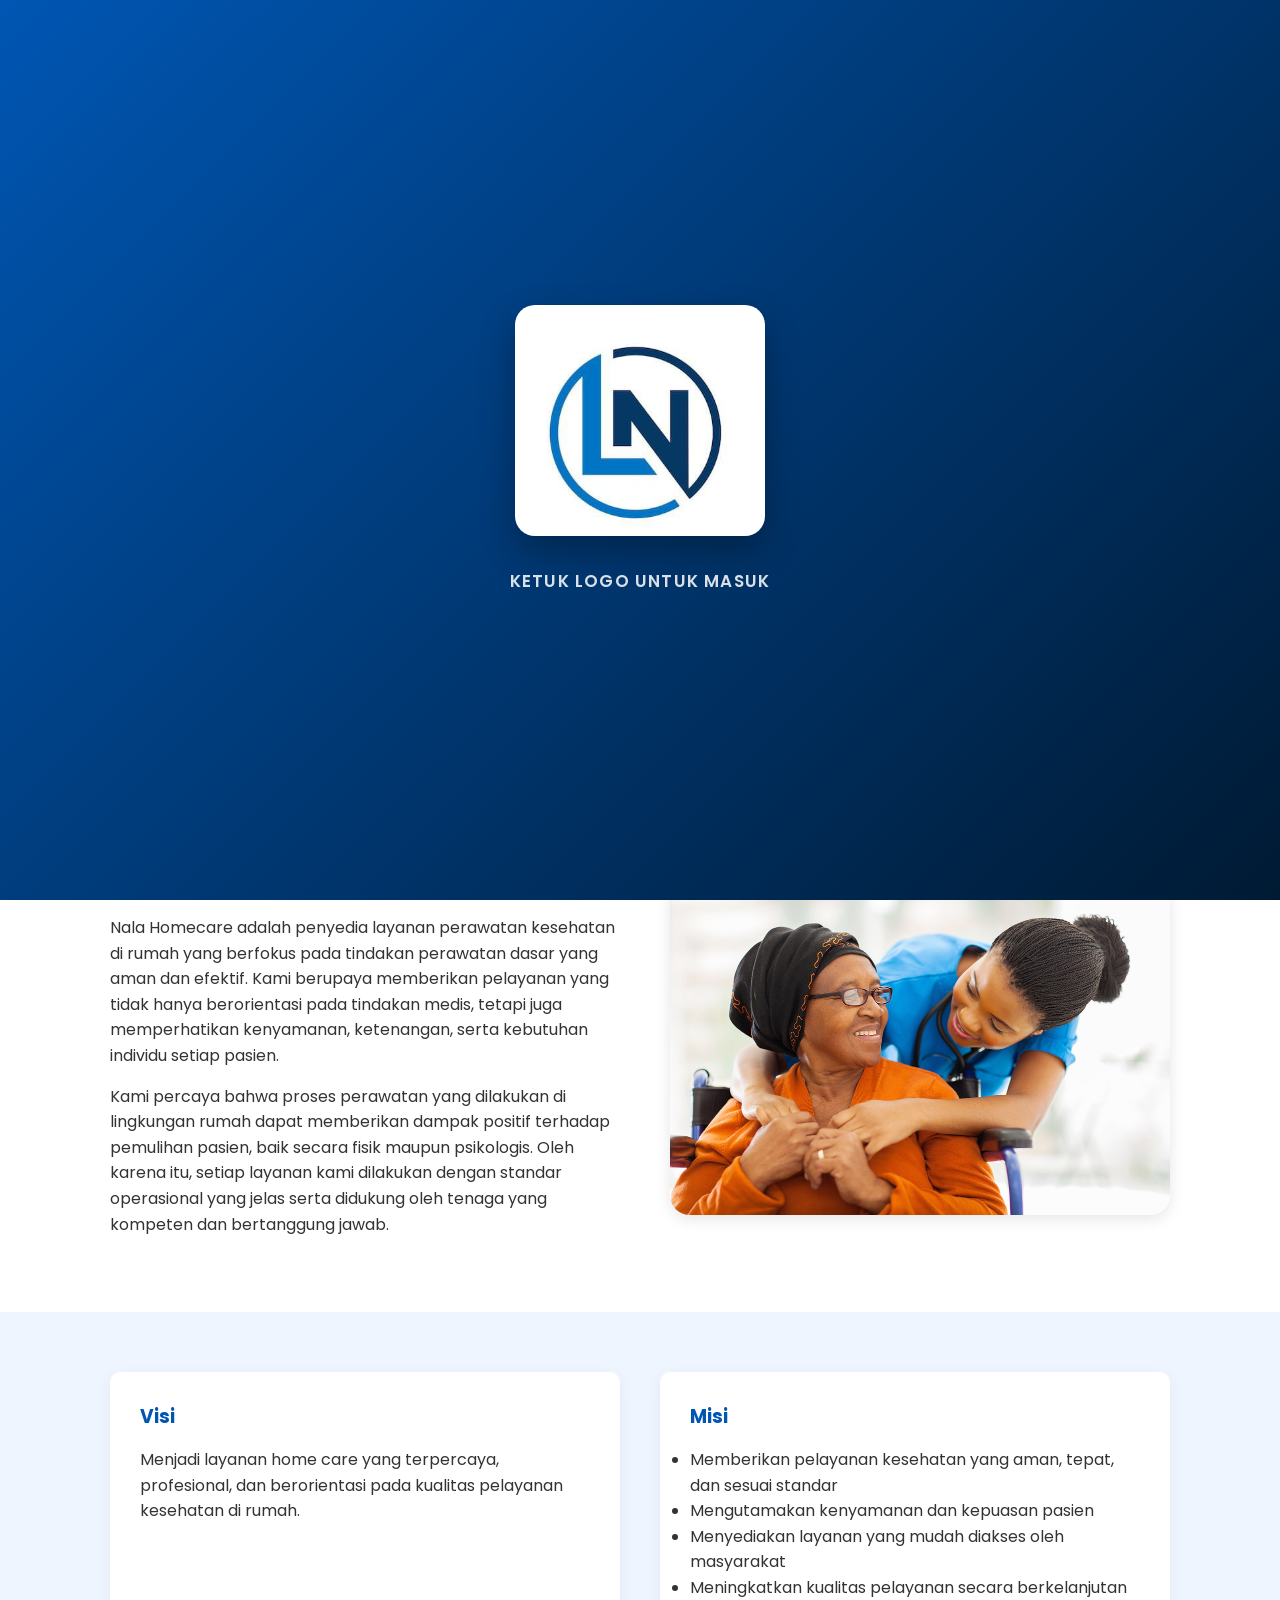
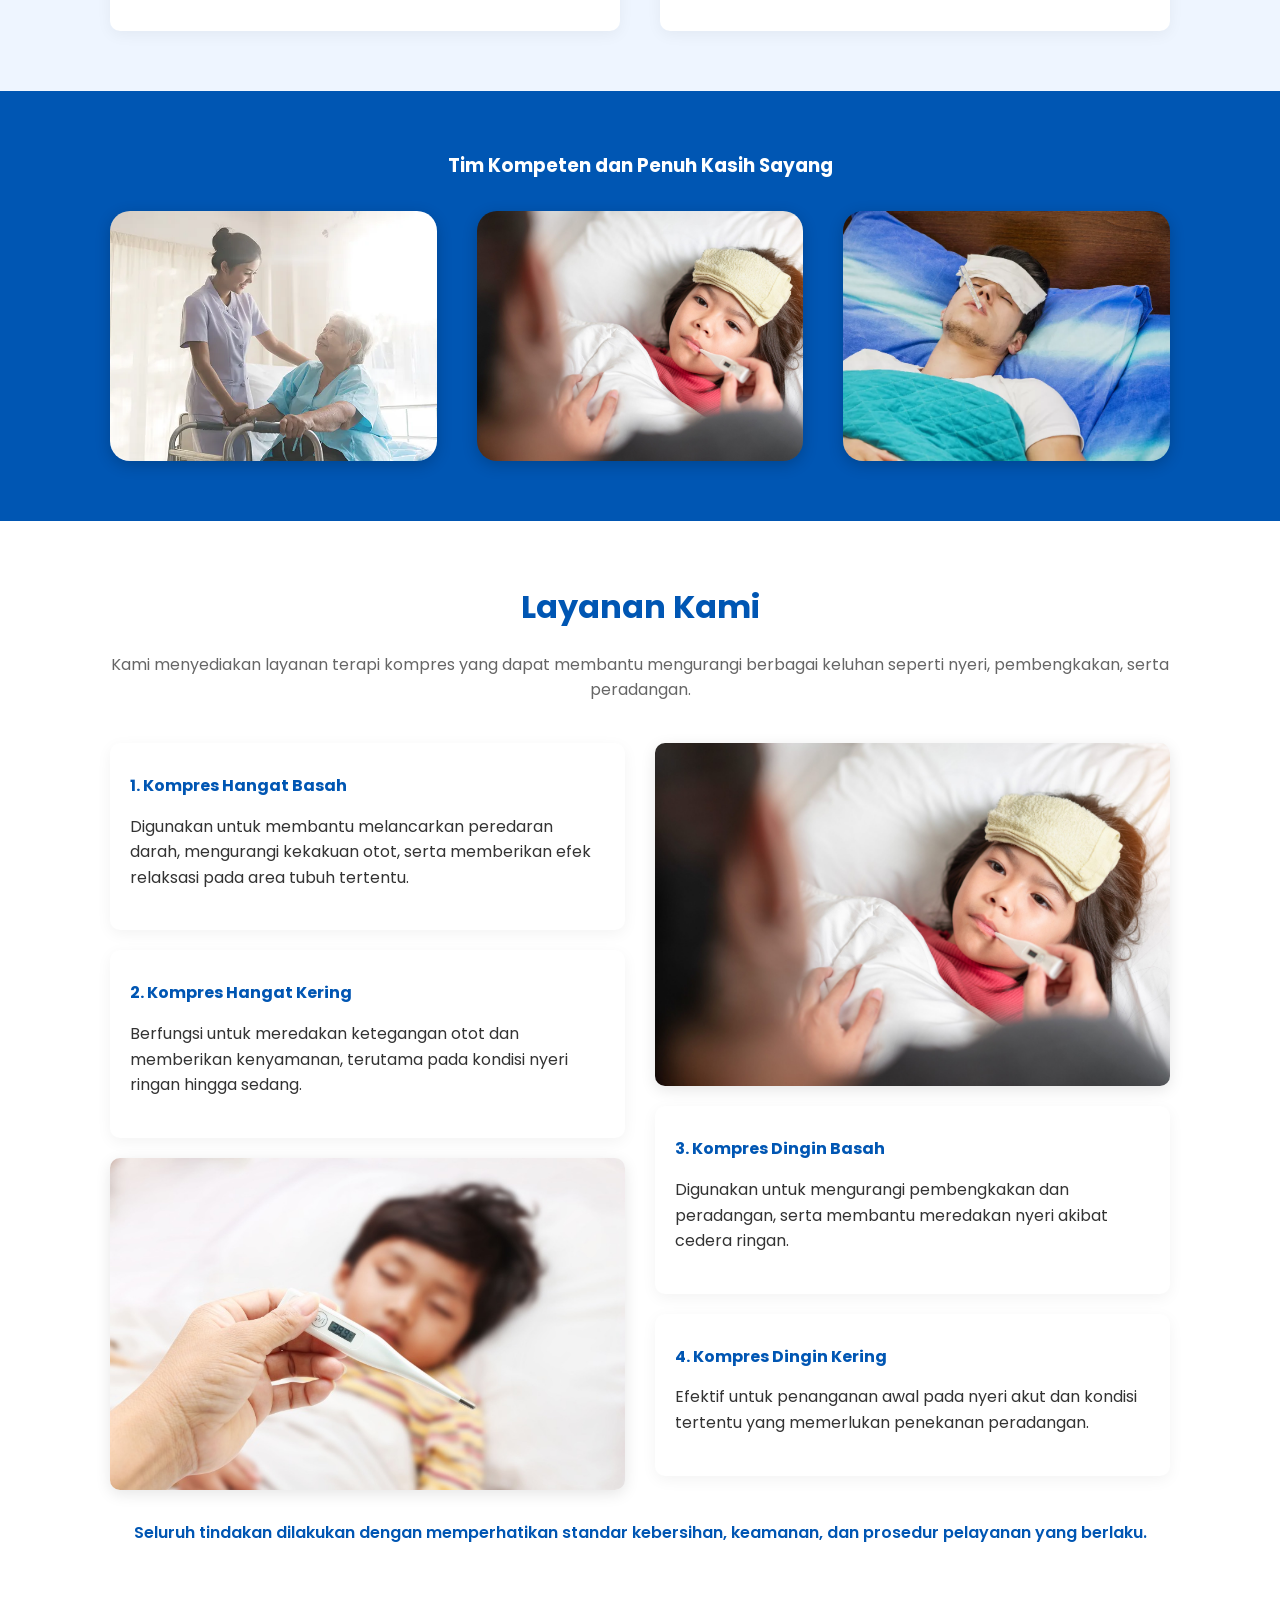
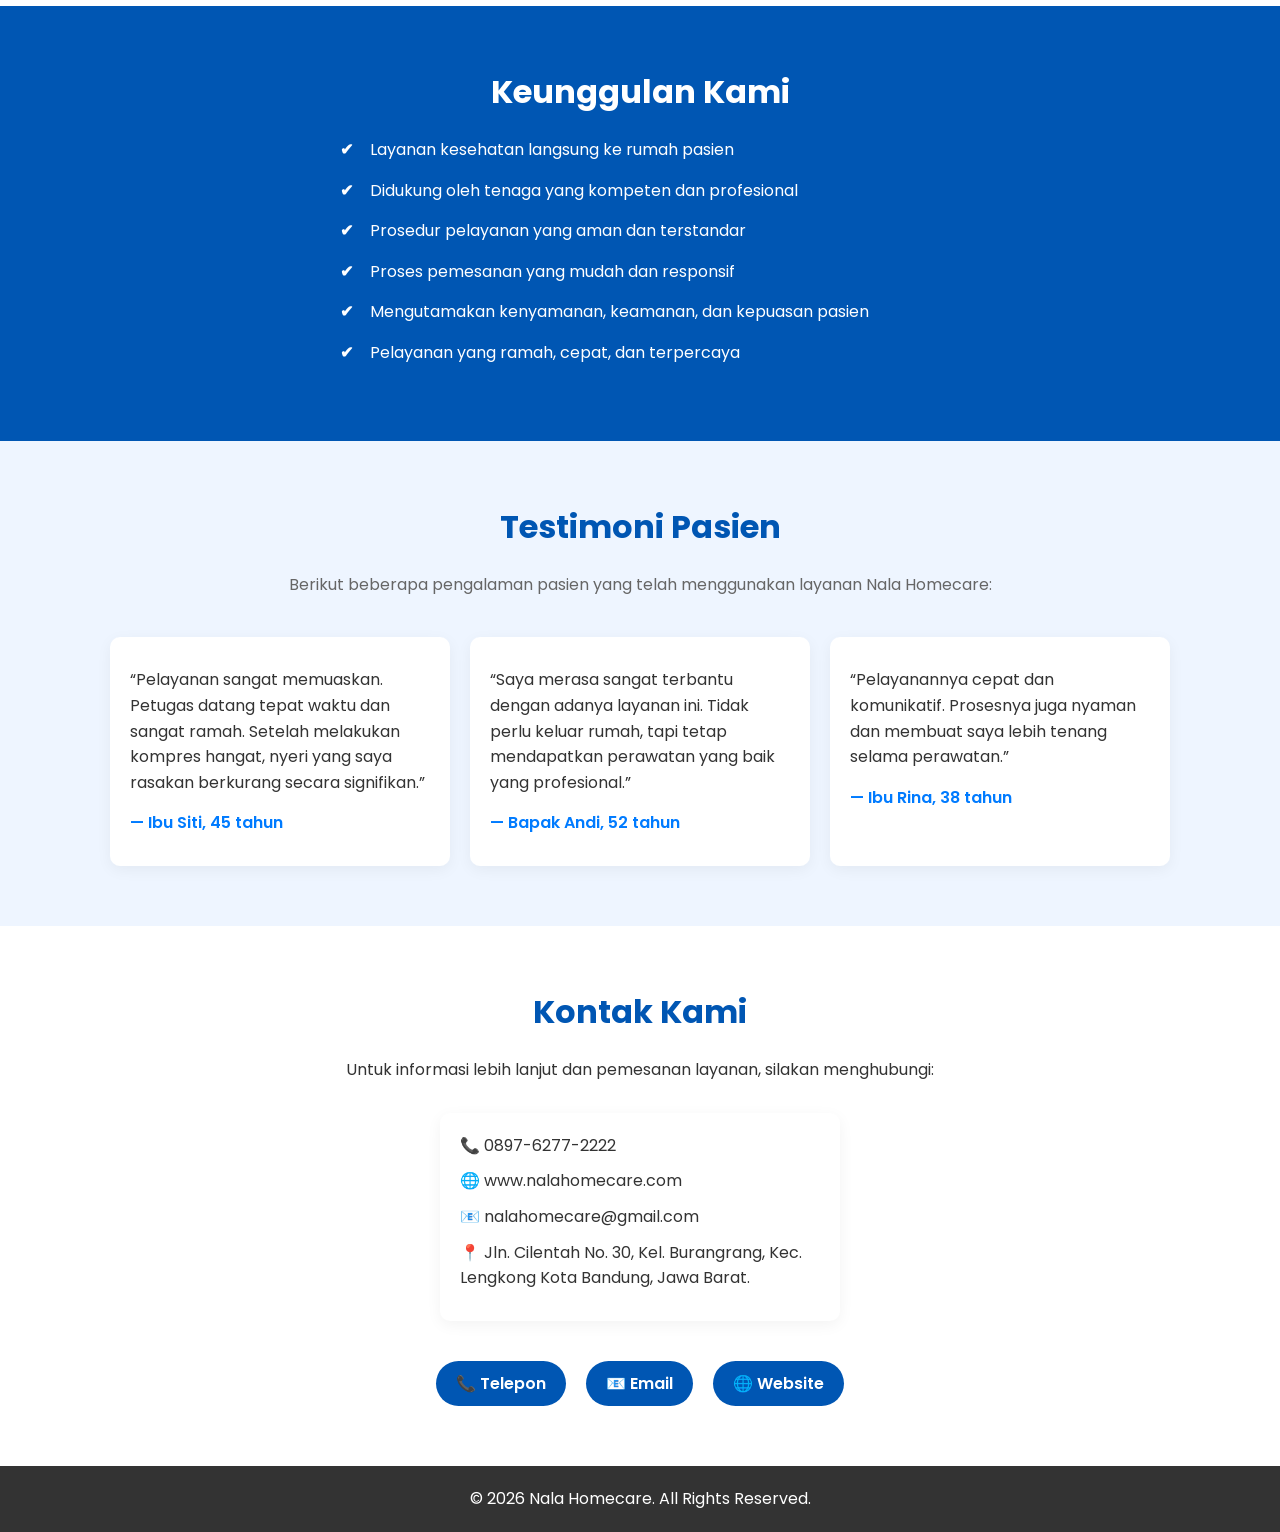
==== commit 9e77fc8b: "Refine splash screen CSS and animation effects" ====
--- a/index.html
+++ b/index.html
@@ -32,7 +32,7 @@
             overflow-x: hidden;
         }
 
-        /* --- CSS BARU UNTUK HALAMAN PEMBUKA (EKSKLUSIF BIRU & MELAYANG) --- */
+        /* --- CSS HALAMAN PEMBUKA (ULTRA SMOOTH REFINED VERSION) --- */
         body.no-scroll {
             overflow: hidden; /* Mengunci scroll saat di halaman pembuka */
         }
@@ -44,17 +44,19 @@
             width: 100vw;
             height: 100vh;
             /* Latar belakang gradasi biru premium */
-            background: linear-gradient(135deg, var(--primary-blue) 0%, #002244 100%);
+            background: linear-gradient(135deg, var(--primary-blue) 0%, #001a33 100%);
             display: flex;
             justify-content: center;
             align-items: center;
             z-index: 9999;
-            /* Animasi meluncur ke atas seperti tirai */
-            transition: transform 0.8s cubic-bezier(0.77, 0, 0.175, 1), opacity 0.8s ease;
-        }
-
-        #splash-screen.hidden {
-            transform: translateY(-100%);
+            /* Transition yang disempurnakan: transformasi ke atas dan memudar */
+            transition: transform 1.2s cubic-bezier(0.85, 0, 0.15, 1), opacity 1s cubic-bezier(0.4, 0, 0.2, 1);
+            will-change: transform, opacity; /* Optimalisasi untuk browser */
+        }
+
+        /* State ketika layar ditekan (Transisi Keluar) */
+        #splash-screen.entered {
+            transform: translateY(-110%); /* Meluncur ke atas lebih jauh agar bersih */
             opacity: 0;
             pointer-events: none;
         }
@@ -65,36 +67,44 @@
 
         .splash-content img {
             width: 250px;
-            max-width: 80vw;
+            max-width: 75vw;
             cursor: pointer;
             border-radius: 20px;
-            box-shadow: 0 15px 35px rgba(0,0,0,0.4);
-            /* Animasi melayang yang elegan */
-            animation: floatLogo 3s ease-in-out infinite;
-            transition: transform 0.3s ease, box-shadow 0.3s ease;
-        }
-
-        /* Efek saat logo disorot mouse (hover) */
+            box-shadow: 0 15px 35px rgba(0,0,0,0.3);
+            /* Animasi melayang yang lebih dihaluskan */
+            animation: floatLogoRefined 3.5s ease-in-out infinite;
+            /* Transisi untuk efek sorotan (hover) dan klik */
+            transition: transform 0.4s cubic-bezier(0.2, 1, 0.3, 1), box-shadow 0.4s ease, opacity 0.4s ease;
+            will-change: transform;
+        }
+
+        /* Efek saat logo disorot (hover) - Di HP efek ini muncul saat disentuh tapi sebelum dilepas */
         .splash-content img:hover {
-            transform: scale(1.05);
-            box-shadow: 0 20px 45px rgba(255, 255, 255, 0.2);
-            animation-play-state: paused;
-        }
-
+            transform: scale(1.03); /* Membesar sedikit saja agar elegan */
+            box-shadow: 0 20px 45px rgba(255, 255, 255, 0.15);
+        }
+
+        /* Teks petunjuk halus di bawah logo */
         .splash-text {
             margin-top: 25px;
-            color: var(--white);
+            color: rgba(255, 255, 255, 0.85);
             font-weight: 600;
-            font-size: 1.1rem;
-            letter-spacing: 1px;
-            opacity: 0.9;
-        }
-
-        /* Animasi kunci untuk efek melayang */
-        @keyframes floatLogo {
+            font-size: 1.05rem;
+            letter-spacing: 1.2px;
+            text-transform: uppercase;
+            animation: fadeInText 1s ease-out 0.5s both; /* Muncul sedikit lebih lambat dari logo */
+        }
+
+        /* Animasi melayang Refined: Pergerakan lebih sedikit agar premium */
+        @keyframes floatLogoRefined {
             0% { transform: translateY(0); }
-            50% { transform: translateY(-12px); }
+            50% { transform: translateY(-9px); }
             100% { transform: translateY(0); }
+        }
+
+        @keyframes fadeInText {
+            from { opacity: 0; transform: translateY(10px); }
+            to { opacity: 1; transform: translateY(0); }
         }
         /* --- BATAS CSS HALAMAN PEMBUKA --- */
 
@@ -170,7 +180,7 @@
             margin: 0 auto;
             padding: 40px;
             border-radius: 10px;
-            box-shadow: 0 4px 15px rgba(0,0,0,0.2);
+            box-shadow: 0 4px 15 rgba(0,0,0,0.2);
         }
 
         .hero h1 {
@@ -421,10 +431,26 @@
 
     <script>
         document.getElementById('btn-masuk').addEventListener('click', function() {
-            // Memberikan efek meluncur ke atas (seperti tirai) pada layar biru
-            document.getElementById('splash-screen').classList.add('hidden');
-            // Membuka kunci scroll agar website bisa digeser
-            document.body.classList.remove('no-scroll');
+            var splash = document.getElementById('splash-screen');
+            var logo = document.getElementById('btn-masuk');
+
+            // 1. Berikan umpan balik klik instan pada logo (mengecil sedikit)
+            logo.style.transform = 'scale(0.96)';
+            logo.style.opacity = '0.7';
+
+            // 2. Mulai animasi transisi layar setelah jeda sangat singkat
+            setTimeout(function() {
+                // Memberikan efek meluncur ke atas yang ultra smooth pada layar biru
+                splash.classList.add('entered');
+                // Membuka kunci scroll pada body utama agar website bisa digeser
+                document.body.classList.remove('no-scroll');
+            }, 150); // Jeda 0.15 detik untuk efek klik
+
+            // 3. Cleanup Bug: Hapus elemen Splash Screen sepenuhnya dari DOM setelah animasi selesai (1.2 detik di CSS)
+            // Ini menjamin tidak akan ada bug "layar transparan menutupi tombol" di HP lawas.
+            setTimeout(function() {
+                splash.parentNode.removeChild(splash);
+            }, 1400); // 1.2s durasi animasi + jeda klik
         });
     </script>
 
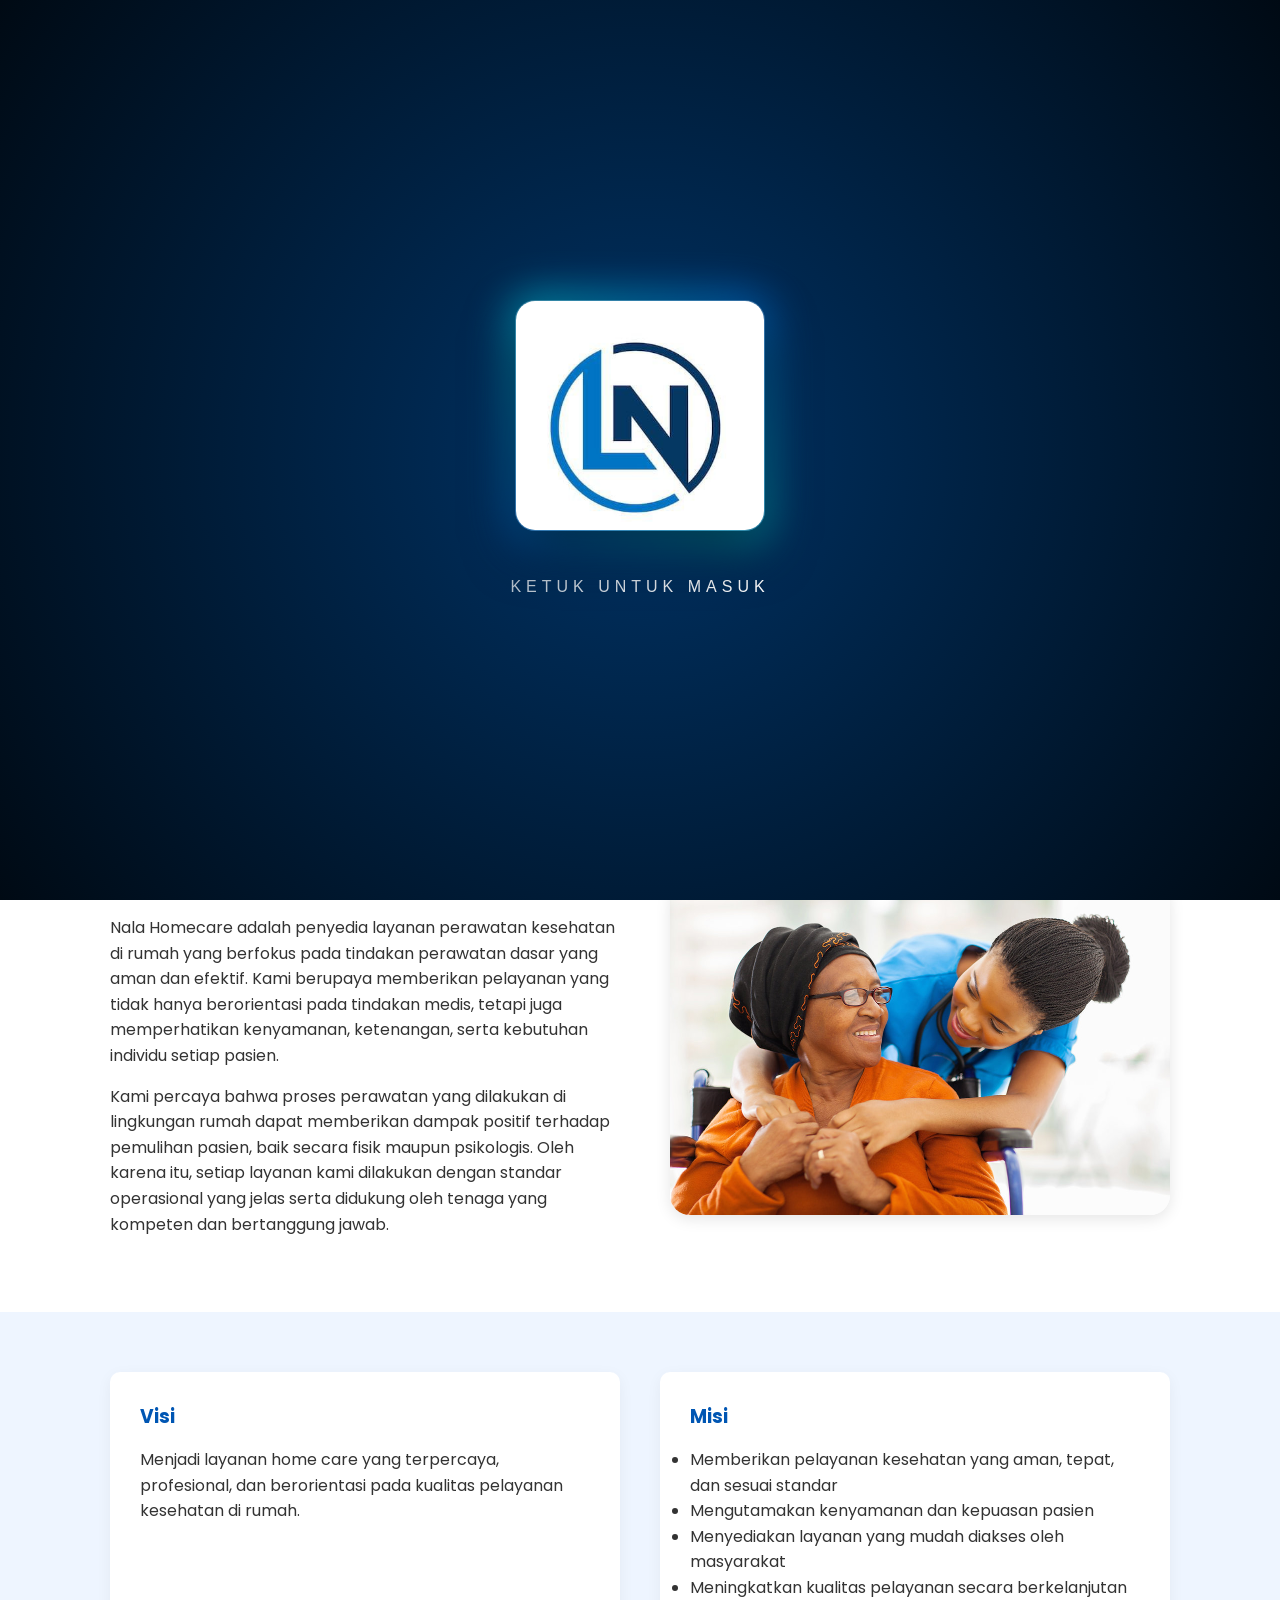
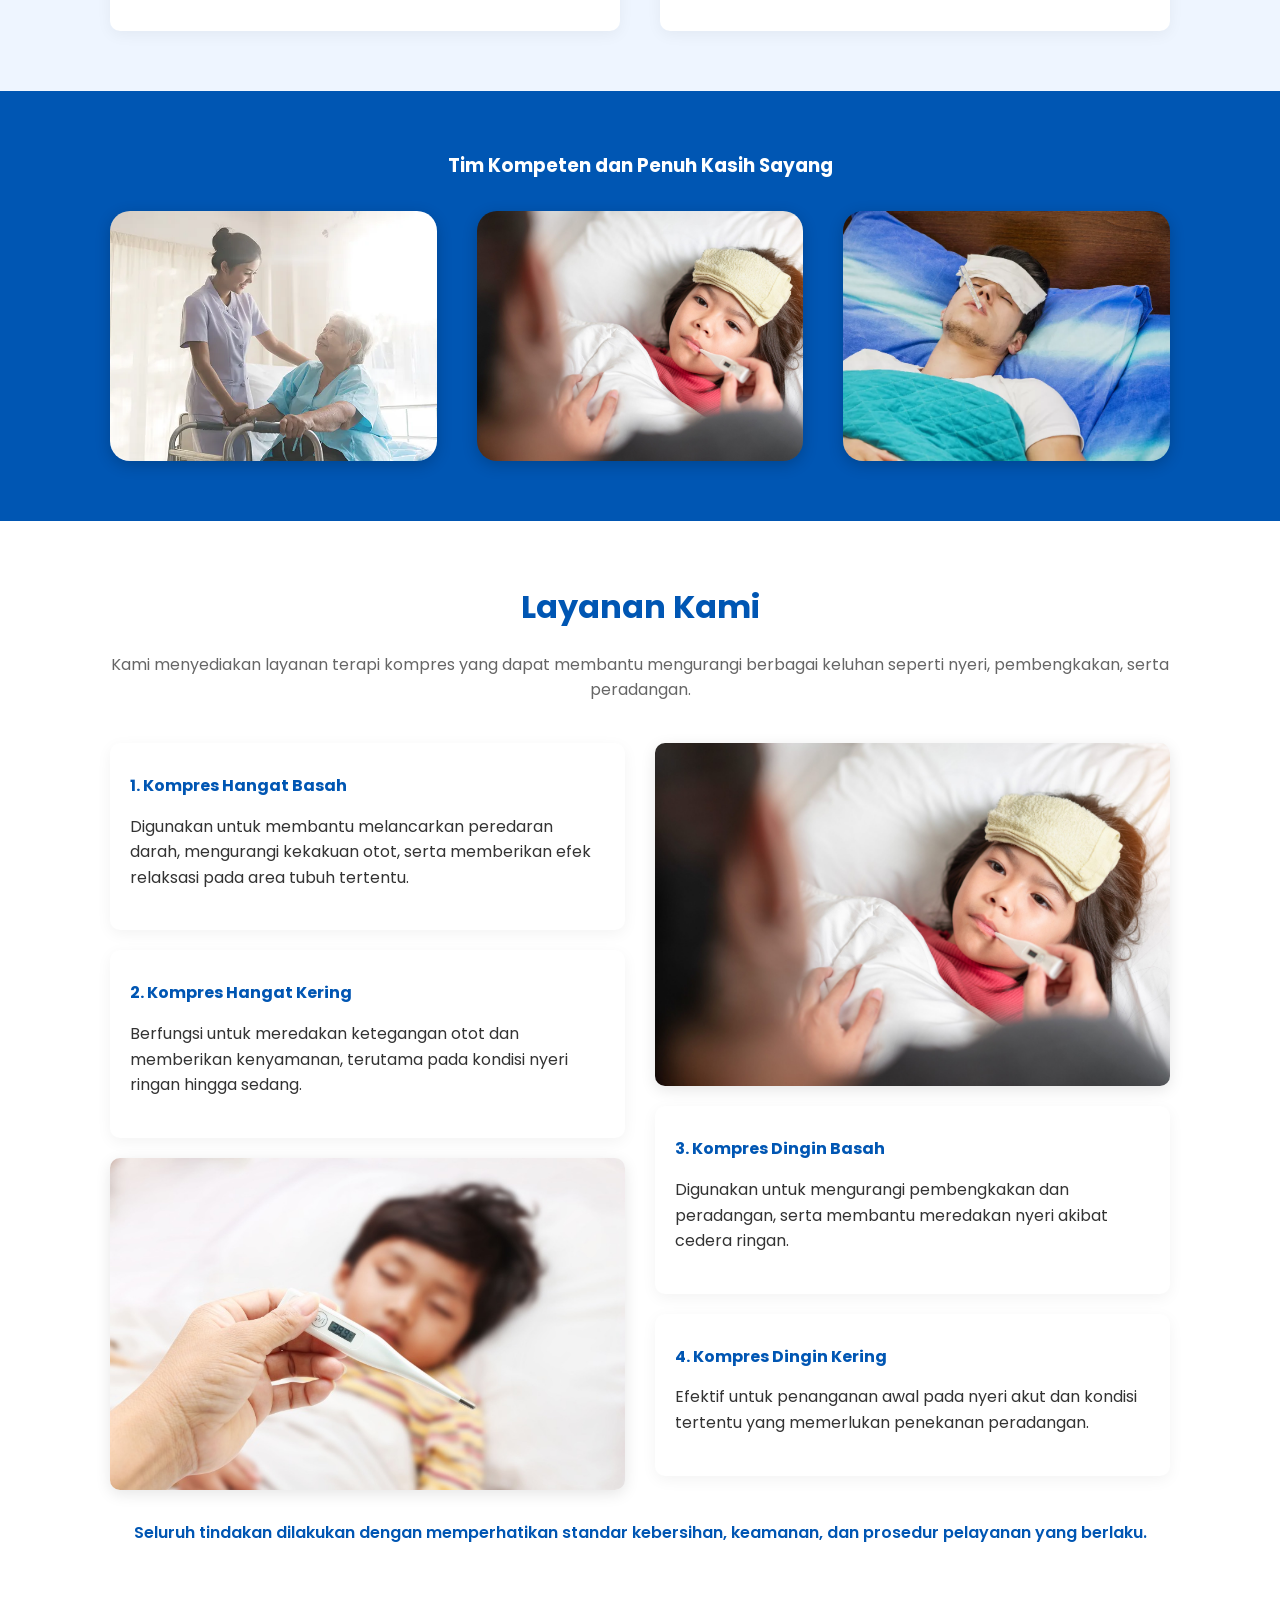
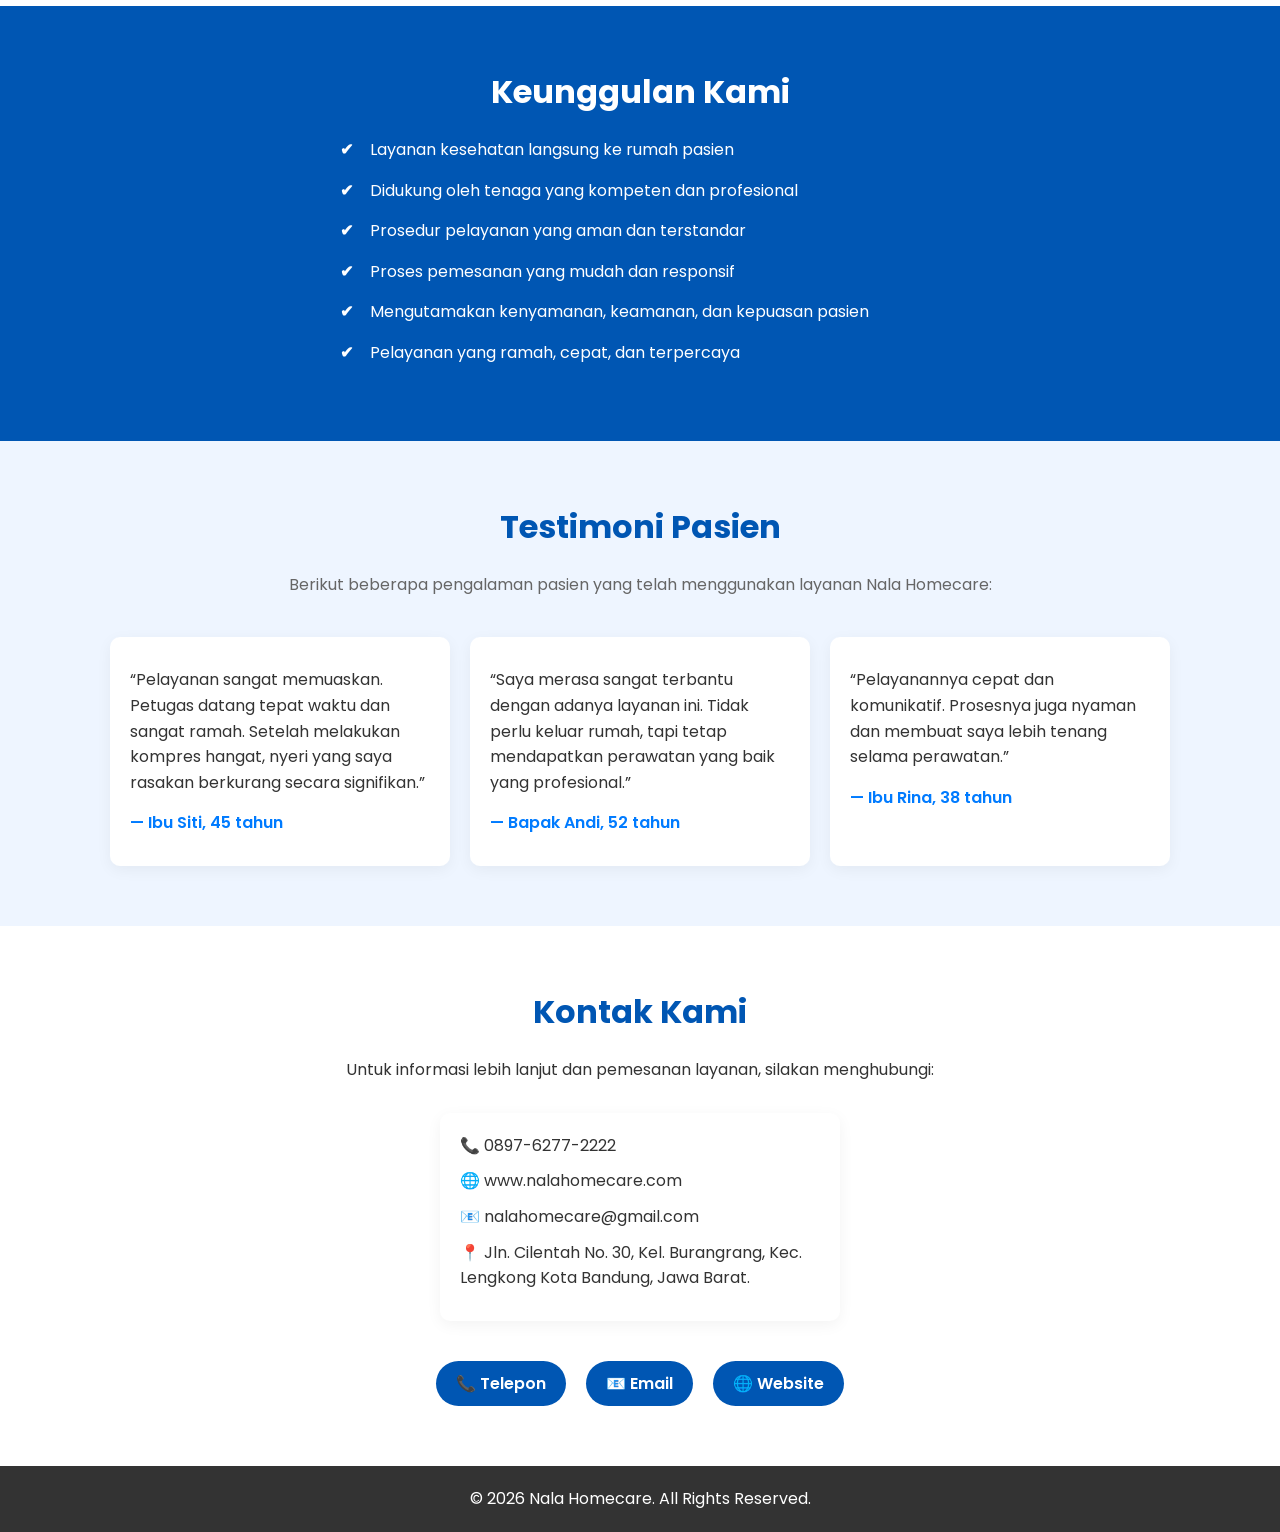
==== commit 282ecfb9: "Update index.html" ====
--- a/index.html
+++ b/index.html
@@ -32,9 +32,9 @@
             overflow-x: hidden;
         }
 
-        /* --- CSS HALAMAN PEMBUKA (ULTRA SMOOTH REFINED VERSION) --- */
+        /* --- CSS HALAMAN PEMBUKA (CINEMATIC, LUXURY & ELEGANT) --- */
         body.no-scroll {
-            overflow: hidden; /* Mengunci scroll saat di halaman pembuka */
+            overflow: hidden;
         }
 
         #splash-screen {
@@ -43,26 +43,56 @@
             left: 0;
             width: 100vw;
             height: 100vh;
-            /* Latar belakang gradasi biru premium */
-            background: linear-gradient(135deg, var(--primary-blue) 0%, #001a33 100%);
+            /* Background biru gelap elegan dengan pancaran cahaya di tengah */
+            background: radial-gradient(circle at center, #003366 0%, #000a14 100%);
             display: flex;
             justify-content: center;
             align-items: center;
             z-index: 9999;
-            /* Transition yang disempurnakan: transformasi ke atas dan memudar */
-            transition: transform 1.2s cubic-bezier(0.85, 0, 0.15, 1), opacity 1s cubic-bezier(0.4, 0, 0.2, 1);
-            will-change: transform, opacity; /* Optimalisasi untuk browser */
-        }
-
-        /* State ketika layar ditekan (Transisi Keluar) */
+            /* Efek saat memudar masuk ke web (Cinematic Zoom) */
+            transition: opacity 1.5s cubic-bezier(0.77, 0, 0.175, 1), transform 1.5s cubic-bezier(0.77, 0, 0.175, 1), filter 1s ease;
+            will-change: transform, opacity, filter;
+        }
+
         #splash-screen.entered {
-            transform: translateY(-110%); /* Meluncur ke atas lebih jauh agar bersih */
             opacity: 0;
+            transform: scale(1.15); /* Zoom masuk seperti portal */
+            filter: blur(10px); /* Efek blur estetik sebelum menghilang */
             pointer-events: none;
         }
 
         .splash-content {
             text-align: center;
+            display: flex;
+            flex-direction: column;
+            align-items: center;
+        }
+
+        /* Bungkus logo untuk memberikan efek Aura Cahaya (Glow) di belakangnya */
+        .logo-wrapper {
+            position: relative;
+            display: inline-block;
+            border-radius: 20px;
+            animation: floatLuxury 4s ease-in-out infinite;
+        }
+
+        /* Efek Aura Cahaya (Glow) bernapas */
+        .logo-wrapper::before {
+            content: '';
+            position: absolute;
+            top: -5px; left: -5px; right: -5px; bottom: -5px;
+            background: linear-gradient(45deg, #007bff, #00e5ff, #007bff);
+            z-index: -1;
+            border-radius: 25px;
+            filter: blur(20px);
+            opacity: 0.6;
+            animation: auraPulse 4s ease-in-out infinite alternate;
+            transition: opacity 0.5s ease, filter 0.5s ease;
+        }
+
+        .logo-wrapper:hover::before {
+            opacity: 0.9;
+            filter: blur(25px);
         }
 
         .splash-content img {
@@ -70,41 +100,61 @@
             max-width: 75vw;
             cursor: pointer;
             border-radius: 20px;
-            box-shadow: 0 15px 35px rgba(0,0,0,0.3);
-            /* Animasi melayang yang lebih dihaluskan */
-            animation: floatLogoRefined 3.5s ease-in-out infinite;
-            /* Transisi untuk efek sorotan (hover) dan klik */
-            transition: transform 0.4s cubic-bezier(0.2, 1, 0.3, 1), box-shadow 0.4s ease, opacity 0.4s ease;
+            /* Efek kaca (Glassmorphism) pada pinggiran logo */
+            border: 1px solid rgba(255, 255, 255, 0.2);
+            box-shadow: 0 20px 50px rgba(0,0,0,0.6);
+            position: relative;
+            z-index: 1;
+            transition: transform 0.5s cubic-bezier(0.2, 1, 0.3, 1), box-shadow 0.5s ease;
             will-change: transform;
         }
 
-        /* Efek saat logo disorot (hover) - Di HP efek ini muncul saat disentuh tapi sebelum dilepas */
-        .splash-content img:hover {
-            transform: scale(1.03); /* Membesar sedikit saja agar elegan */
-            box-shadow: 0 20px 45px rgba(255, 255, 255, 0.15);
-        }
-
-        /* Teks petunjuk halus di bawah logo */
+        /* Umpan balik ketika logo ditekan (Click Effect) */
+        .logo-wrapper.clicked img {
+            transform: scale(0.92);
+            box-shadow: 0 10px 20px rgba(0,0,0,0.5);
+        }
+        .logo-wrapper.clicked::before {
+            opacity: 1;
+            transform: scale(1.1);
+        }
+
+        /* Teks Elegan Mewah */
         .splash-text {
-            margin-top: 25px;
-            color: rgba(255, 255, 255, 0.85);
-            font-weight: 600;
-            font-size: 1.05rem;
-            letter-spacing: 1.2px;
+            margin-top: 35px;
+            color: rgba(255, 255, 255, 0.7);
+            font-weight: 300; /* Font tipis estetik */
+            font-size: 1rem;
+            letter-spacing: 5px; /* Spasi huruf lebar khas brand mewah */
             text-transform: uppercase;
-            animation: fadeInText 1s ease-out 0.5s both; /* Muncul sedikit lebih lambat dari logo */
-        }
-
-        /* Animasi melayang Refined: Pergerakan lebih sedikit agar premium */
-        @keyframes floatLogoRefined {
+            /* Animasi kilapan cahaya pada teks */
+            background: linear-gradient(90deg, rgba(255,255,255,0.7) 0%, rgba(255,255,255,1) 50%, rgba(255,255,255,0.7) 100%);
+            background-size: 200% auto;
+            color: transparent;
+            -webkit-background-clip: text;
+            background-clip: text;
+            animation: shineText 3s linear infinite, fadeInLuxury 1.5s ease-out 0.8s both;
+        }
+
+        /* Keyframes untuk kemewahan */
+        @keyframes floatLuxury {
             0% { transform: translateY(0); }
-            50% { transform: translateY(-9px); }
+            50% { transform: translateY(-15px); }
             100% { transform: translateY(0); }
         }
 
-        @keyframes fadeInText {
-            from { opacity: 0; transform: translateY(10px); }
-            to { opacity: 1; transform: translateY(0); }
+        @keyframes auraPulse {
+            0% { transform: scale(1); opacity: 0.5; }
+            100% { transform: scale(1.05); opacity: 0.8; }
+        }
+
+        @keyframes shineText {
+            to { background-position: 200% center; }
+        }
+
+        @keyframes fadeInLuxury {
+            from { opacity: 0; transform: translateY(15px); letter-spacing: 2px; }
+            to { opacity: 1; transform: translateY(0); letter-spacing: 5px; }
         }
         /* --- BATAS CSS HALAMAN PEMBUKA --- */
 
@@ -180,7 +230,7 @@
             margin: 0 auto;
             padding: 40px;
             border-radius: 10px;
-            box-shadow: 0 4px 15 rgba(0,0,0,0.2);
+            box-shadow: 0 4px 15px rgba(0,0,0,0.2);
         }
 
         .hero h1 {
@@ -267,8 +317,10 @@
 
     <div id="splash-screen">
         <div class="splash-content">
-            <img src="IMG-20260309-WA0036.jpg" alt="Logo Masuk Nala Homecare" id="btn-masuk">
-            <p class="splash-text">Ketuk Logo Untuk Masuk</p>
+            <div class="logo-wrapper" id="btn-masuk-wrapper">
+                <img src="IMG-20260309-WA0036.jpg" alt="Logo Masuk Nala Homecare" id="btn-masuk">
+            </div>
+            <p class="splash-text">Ketuk Untuk Masuk</p>
         </div>
     </div>
 
@@ -430,27 +482,24 @@
     </footer>
 
     <script>
-        document.getElementById('btn-masuk').addEventListener('click', function() {
-            var splash = document.getElementById('splash-screen');
-            var logo = document.getElementById('btn-masuk');
-
-            // 1. Berikan umpan balik klik instan pada logo (mengecil sedikit)
-            logo.style.transform = 'scale(0.96)';
-            logo.style.opacity = '0.7';
-
-            // 2. Mulai animasi transisi layar setelah jeda sangat singkat
+        var logoWrapper = document.getElementById('btn-masuk-wrapper');
+        var splash = document.getElementById('splash-screen');
+
+        logoWrapper.addEventListener('click', function() {
+            // 1. Tambahkan class clicked untuk efek tekan yang nge-press ke dalam
+            logoWrapper.classList.add('clicked');
+
+            // 2. Jeda sebentar, lalu jalankan animasi Cinematic Zoom & Fade Out
             setTimeout(function() {
-                // Memberikan efek meluncur ke atas yang ultra smooth pada layar biru
                 splash.classList.add('entered');
-                // Membuka kunci scroll pada body utama agar website bisa digeser
+                // Buka kunci scroll agar website bisa digeser
                 document.body.classList.remove('no-scroll');
-            }, 150); // Jeda 0.15 detik untuk efek klik
-
-            // 3. Cleanup Bug: Hapus elemen Splash Screen sepenuhnya dari DOM setelah animasi selesai (1.2 detik di CSS)
-            // Ini menjamin tidak akan ada bug "layar transparan menutupi tombol" di HP lawas.
+            }, 250); // Jeda 0.25 detik biar kerasa efek tekannya
+
+            // 3. Hapus bersih elemen dari memori HP setelah animasi selesai
             setTimeout(function() {
                 splash.parentNode.removeChild(splash);
-            }, 1400); // 1.2s durasi animasi + jeda klik
+            }, 1800); // Sinkron dengan durasi CSS transition (1.5s + jeda)
         });
     </script>
 
